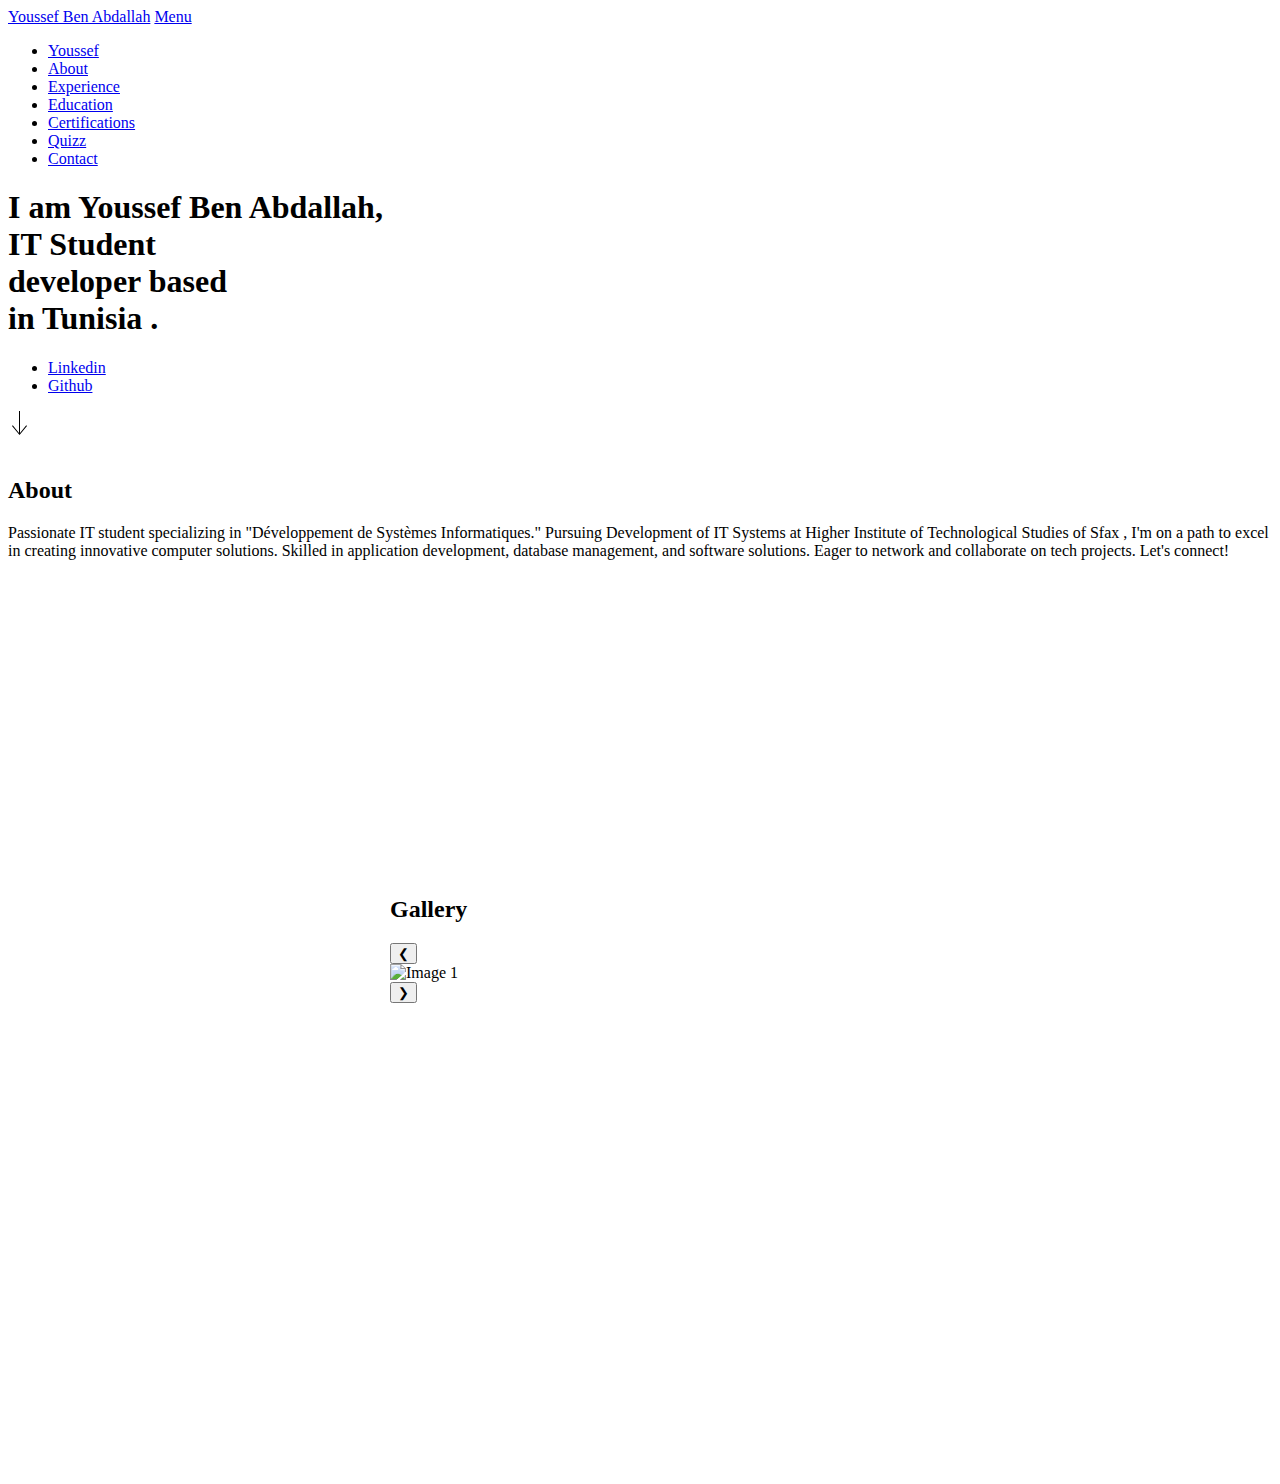
==== about.html @ a8a6d02a "First Comit" ====
<!DOCTYPE html>
<html class="no-js ss-preload" lang="en">
<head>

     <!--- basic page needs
    ================================================== -->
    <meta charset="utf-8">
    <title>Youssef</title>
    <meta name="description" content="Portfolio Website">
    <meta name="author" content="Youssef Ben Abdallah">

    <!-- mobile specific metas
    ================================================== -->
    <meta name="viewport" content="width=device-width, initial-scale=1">

    <!-- CSS
    ================================================== -->
    <link rel="stylesheet" href="css/vendor.css">
    <link rel="stylesheet" href="css/styles.css">
</head>

<body id="top">


    <!-- # preloader
    ================================================== -->
    <div id="preloader">
        <div id="loader">
        </div>
    </div>


    <!-- # page wrap
    ================================================== -->
    <div class="s-pagewrap">

        <div class="circles">
            <span></span>
            <span></span>
            <span></span>
            <span></span>
            <span></span>
        </div>


        <!-- ## site header 
        ================================================== -->
        <header class="s-header">

            <div class="header-mobile">
                <span class="mobile-home-link"><a href="index.html">Youssef Ben Abdallah</a></span>
                <a class="mobile-menu-toggle" href="#0"><span>Menu</span></a>
            </div>

            <div class="row wide main-nav-wrap">
                <nav class="column lg-12 main-nav">
                    <ul>
                        <li><a href="index.html" class="home-link">Youssef</a></li>
                        <li><a href="about.html" class="home-link" class="smoothscroll">About</a></li>
                        <li><a href="experience.html" class="home-link" class="smoothscroll">Experience</a></li>
                        <li><a href="education.html" class="home-link" class="smoothscroll">Education</a></li>
                        <li><a href="certifications.html" class="home-link" class="smoothscroll">Certifications</a></li>
                        <li><a href="quizz.html" class="home-link" class="smoothscroll">Quizz</a></li>
                        <li><a href="contact.html" class="home-link" class="smoothscroll">Contact</a></li>

                    </ul>
                </nav>
            </div>

        </header> <!-- end s-header -->


        <!-- ## main content
        ==================================================- -->
        <main class="s-content">


            <!-- ### intro
            ================================================== -->
            <section id="intro" class="s-intro target-section">

                <div class="row intro-content wide">

                    <div class="column">
                        

                        <h1 class="text-huge-title">
                            I am Youssef Ben Abdallah, <br>
                            IT Student  <br> 
                            developer based <br>
                            in Tunisia .
                        </h1>
                    </div>

                    <ul class="intro-social">
                        <li><a href="https://www.linkedin.com/in/youssef-ben-abdallah/">Linkedin</a></li>
                        <li><a href="https://github.com/Youssef-ben-Abdallah">Github</a></li>
                    </ul>

                </div> <!-- end intro content -->

                <a href="#about" class="intro-scrolldown smoothscroll">
                    <svg width="24" height="24" viewBox="0 0 24 24" xmlns="http://www.w3.org/2000/svg" fill-rule="evenodd" clip-rule="evenodd"><path d="M11 21.883l-6.235-7.527-.765.644 7.521 9 7.479-9-.764-.645-6.236 7.529v-21.884h-1v21.883z"/></svg>
                </a>

            </section> <!-- end s-intro -->


            <!-- ### about
            ================================================== -->
            <section id="about" class="s-about target-section">


                <div class="row about-info wide" data-animate-block>

                    <div class="column lg-6 md-12 about-info__pic-block">
                        <img src="./images/youssef.jpg" 
                              alt="" class="about-info__pic" data-animate-el>
                    </div>

                    <div class="column lg-6 md-12">
                        <div class="about-info__text" >

                            <h2 class="text-pretitle with-line" data-animate-el>
                                About
                            </h2>
                            <p class="attention-getter" data-animate-el>
                                Passionate IT student specializing in "Développement de Systèmes Informatiques."

                                Pursuing Development of IT Systems at Higher Institute of Technological Studies of Sfax , I'm on a path to excel in creating innovative computer solutions.
                                
                                Skilled in application development, database management, and software solutions.
                                
                                Eager to network and collaborate on tech projects. Let's connect!
                            </p>
                            

                        </div>
                    </div>
                </div> <!-- about-info -->
                    
                <section style="display: flex; justify-content: center; align-items: center; height: 100vh;">
                    <div style="width: 500px; height: 300px; ">
                        <h2 class="text-pretitle">
                            Gallery
                        </h2>
                        <div class="slider-container">
                            <button class="slide-button" class="prev" onclick="prevSlide()">&#10094;</button>
                
                            <div class="slide">
                                <img class="slide-image" src="./images/6.jpg" alt="Image 1">
                                <img class="slide-image" src="./images/7.jpg" alt="Image 2" style="display: none;">
                                <img class="slide-image" src="./images/8.jpg" alt="Image 3" style="display: none;">
                                <img class="slide-image" src="./images/9.jpg" alt="Image 4" style="display: none;">
                                <img class="slide-image" src="./images/10.jpg" alt="Image 5" style="display: none;">
                                <img class="slide-image" src="./images/11.jpg" alt="Image 5" style="display: none;">
                            </div>
                
                            <button  class="next" onclick="nextSlide()">&#10095;</button>
                        </div>
                    </div>
                </section>
                


                

            </section> <!-- end s-about -->

            

        </main> <!-- end s-content -->



    </div> <!-- end -s-pagewrap -->


    <!-- Java Script
    ================================================== -->
    <script src="js/plugins.js"></script>
    <script src="js/main.js"></script>

</body>
</html>
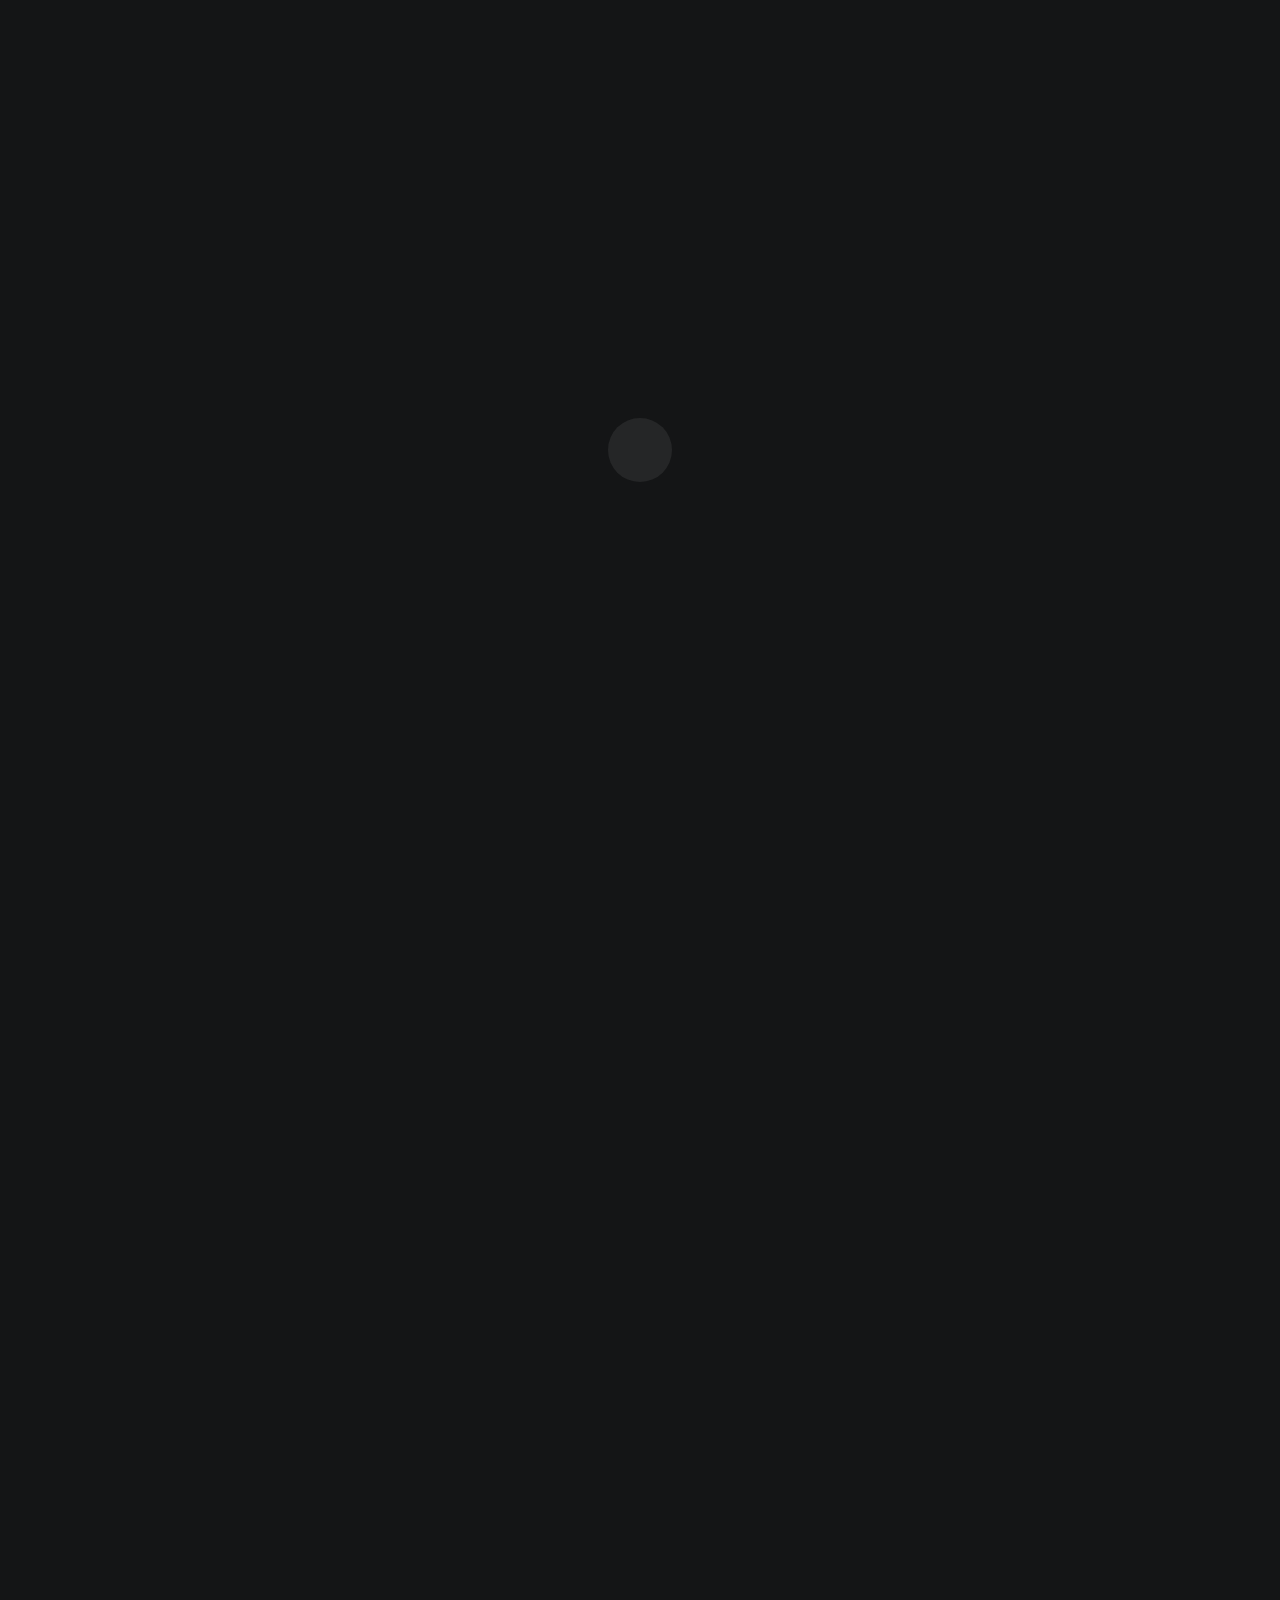
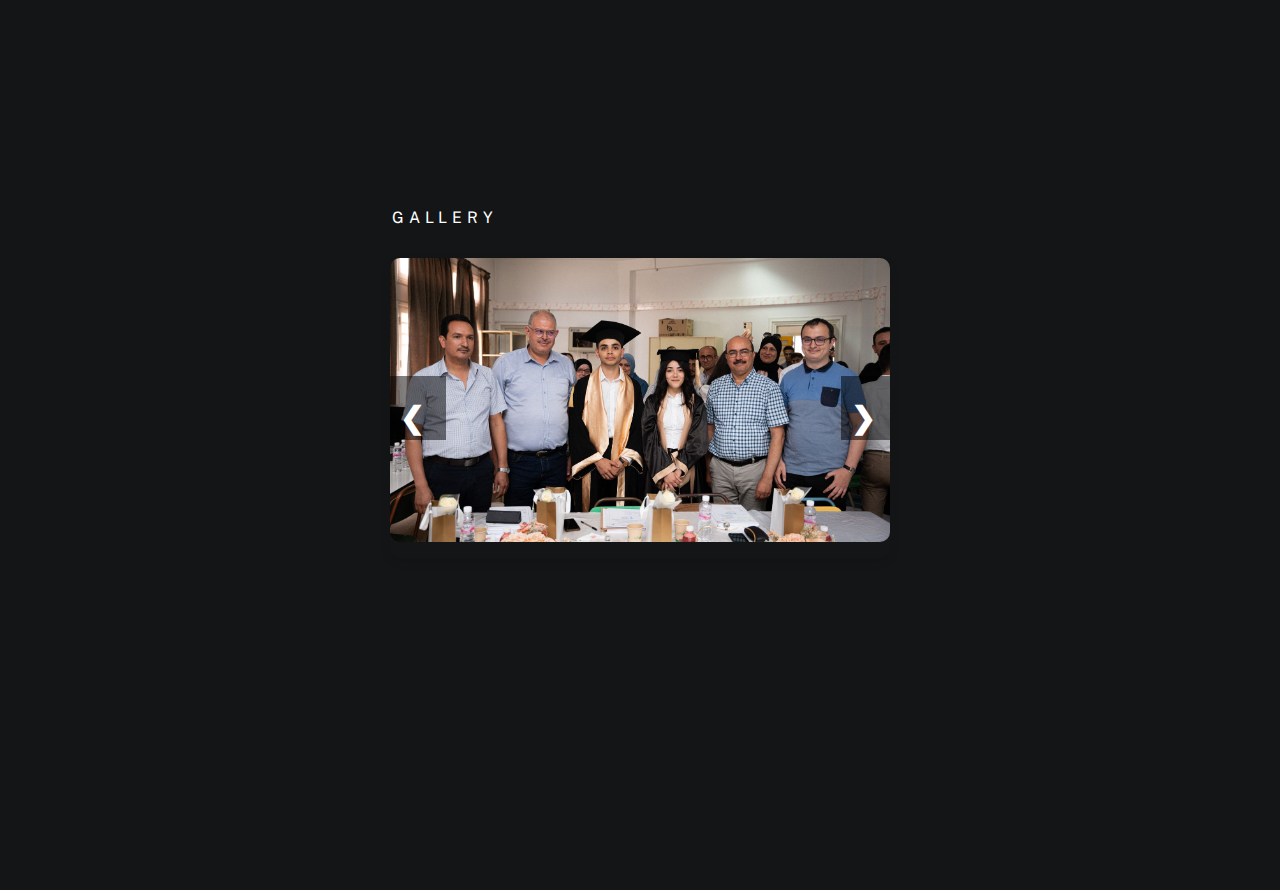
==== commit 726a3563: "Update Icon" ====
--- a/about.html
+++ b/about.html
@@ -17,6 +17,14 @@
     ================================================== -->
     <link rel="stylesheet" href="css/vendor.css">
     <link rel="stylesheet" href="css/styles.css">
+
+    <!-- Icon
+    ================================================== -->
+    <link rel="apple-touch-icon" sizes="180x180" href="images/icon/apple-touch-icon.png">
+    <link rel="icon" type="image/png" sizes="32x32" href="images/icon/favicon-32x32.png">
+    <link rel="icon" type="image/png" sizes="16x16" href="images/icon/favicon-16x16.png">
+    <link rel="manifest" href="images/icon/site.webmanifest">
+
 </head>
 
 <body id="top">
--- a/css/vendor.css
+++ b/css/vendor.css
@@ -0,0 +1,838 @@
+
+code[class*="language-"],
+pre[class*="language-"] {
+    color           : #ccc;
+    background      : none;
+    font-family     : var(--font-mono);
+    font-size       : calc(var(--text-size) * 0.9444);
+    text-align      : left;
+    white-space     : pre;
+    word-spacing    : normal;
+    word-break      : normal;
+    word-wrap       : normal;
+    line-height     : var(--vspace-1);
+    -moz-tab-size   : 4;
+    -o-tab-size     : 4;
+    tab-size        : 4;
+    -webkit-hyphens : none;
+    -moz-hyphens    : none;
+    -ms-hyphens     : none;
+    hyphens         : none;
+}
+
+/* Code blocks */
+
+pre[class*="language-"] {
+    padding  : var(--vspace-0_5) 0 var(--vspace-1);
+    margin   : 0;
+    overflow : auto;
+}
+
+:not(pre)>code[class*="language-"],
+pre[class*="language-"] {
+    background : #2d2d2d;
+}
+
+/* Inline code */
+
+:not(pre)>code[class*="language-"] {
+    padding     : .1em;
+    white-space : normal;
+}
+
+.token.comment,
+.token.block-comment,
+.token.prolog,
+.token.doctype,
+.token.cdata {
+    color : #999;
+}
+
+.token.punctuation {
+    color : #ccc;
+}
+
+.token.tag,
+.token.attr-name,
+.token.namespace,
+.token.deleted {
+    color : #e2777a;
+}
+
+.token.function-name {
+    color : #6196cc;
+}
+
+.token.boolean,
+.token.number,
+.token.function {
+    color : #f08d49;
+}
+
+.token.property,
+.token.class-name,
+.token.constant,
+.token.symbol {
+    color : #f8c555;
+}
+
+.token.selector,
+.token.important,
+.token.atrule,
+.token.keyword,
+.token.builtin {
+    color : #cc99cd;
+}
+
+.token.string,
+.token.char,
+.token.attr-value,
+.token.regex,
+.token.variable {
+    color : #7ec699;
+}
+
+.token.operator,
+.token.entity,
+.token.url {
+    color : #67cdcc;
+}
+
+.token.important,
+.token.bold {
+    font-weight : bold;
+}
+
+.token.italic {
+    font-style : italic;
+}
+
+.token.entity {
+    cursor : help;
+}
+
+.token.inserted {
+    color : green;
+}
+
+
+
+/* ===================================================================
+ * # Swiper 6.4.5
+ *   Most modern mobile touch slider and framework with hardware accelerated transitions
+ *   https://swiperjs.com
+ *
+ *   Copyright 2014-2020 Vladimir Kharlampidi
+ *
+ *   Released under the MIT License
+ *
+ *   Released on: December 18, 2020
+ * ------------------------------------------------------------------- */
+
+@font-face {
+    font-family : "swiper-icons";
+    src         : url("data:application/font-woff;charset=utf-8;base64, [base64]//wADZ2x5ZgAAAywAAADMAAAD2MHtryVoZWFkAAABbAAAADAAAAA2E2+eoWhoZWEAAAGcAAAAHwAAACQC9gDzaG10eAAAAigAAAAZAAAArgJkABFsb2NhAAAC0AAAAFoAAABaFQAUGG1heHAAAAG8AAAAHwAAACAAcABAbmFtZQAAA/gAAAE5AAACXvFdBwlwb3N0AAAFNAAAAGIAAACE5s74hXjaY2BkYGAAYpf5Hu/j+W2+MnAzMYDAzaX6QjD6/4//Bxj5GA8AuRwMYGkAPywL13jaY2BkYGA88P8Agx4j+/8fQDYfA1AEBWgDAIB2BOoAeNpjYGRgYNBh4GdgYgABEMnIABJzYNADCQAACWgAsQB42mNgYfzCOIGBlYGB0YcxjYGBwR1Kf2WQZGhhYGBiYGVmgAFGBiQQkOaawtDAoMBQxXjg/wEGPcYDDA4wNUA2CCgwsAAAO4EL6gAAeNpj2M0gyAACqxgGNWBkZ2D4/wMA+xkDdgAAAHjaY2BgYGaAYBkGRgYQiAHyGMF8FgYHIM3DwMHABGQrMOgyWDLEM1T9/w8UBfEMgLzE////P/5//f/V/xv+r4eaAAeMbAxwIUYmIMHEgKYAYjUcsDAwsLKxc3BycfPw8jEQA/[base64]/uznmfPFBNODM2K7MTQ45YEAZqGP81AmGGcF3iPqOop0r1SPTaTbVkfUe4HXj97wYE+yNwWYxwWu4v1ugWHgo3S1XdZEVqWM7ET0cfnLGxWfkgR42o2PvWrDMBSFj/IHLaF0zKjRgdiVMwScNRAoWUoH78Y2icB/yIY09An6AH2Bdu/UB+yxopYshQiEvnvu0dURgDt8QeC8PDw7Fpji3fEA4z/PEJ6YOB5hKh4dj3EvXhxPqH/SKUY3rJ7srZ4FZnh1PMAtPhwP6fl2PMJMPDgeQ4rY8YT6Gzao0eAEA409DuggmTnFnOcSCiEiLMgxCiTI6Cq5DZUd3Qmp10vO0LaLTd2cjN4fOumlc7lUYbSQcZFkutRG7g6JKZKy0RmdLY680CDnEJ+UMkpFFe1RN7nxdVpXrC4aTtnaurOnYercZg2YVmLN/d/gczfEimrE/fs/bOuq29Zmn8tloORaXgZgGa78yO9/cnXm2BpaGvq25Dv9S4E9+5SIc9PqupJKhYFSSl47+Qcr1mYNAAAAeNptw0cKwkAAAMDZJA8Q7OUJvkLsPfZ6zFVERPy8qHh2YER+3i/BP83vIBLLySsoKimrqKqpa2hp6+jq6RsYGhmbmJqZSy0sraxtbO3sHRydnEMU4uR6yx7JJXveP7WrDycAAAAAAAH//wACeNpjYGRgYOABYhkgZgJCZgZNBkYGLQZtIJsFLMYAAAw3ALgAeNolizEKgDAQBCchRbC2sFER0YD6qVQiBCv/H9ezGI6Z5XBAw8CBK/m5iQQVauVbXLnOrMZv2oLdKFa8Pjuru2hJzGabmOSLzNMzvutpB3N42mNgZGBg4GKQYzBhYMxJLMlj4GBgAYow/P/PAJJhLM6sSoWKfWCAAwDAjgbRAAB42mNgYGBkAIIbCZo5IPrmUn0hGA0AO8EFTQAA") format("woff");
+    font-weight : 400;
+    font-style  : normal;
+}
+
+:root {
+    --swiper-theme-color : #007aff;
+}
+
+.swiper-container {
+    margin-left  : auto;
+    margin-right : auto;
+    position     : relative;
+    overflow     : hidden;
+    list-style   : none;
+    padding      : 0;
+    /* Fix of Webkit flickering */
+    z-index      : 1;
+}
+
+.swiper-container-vertical>.swiper-wrapper {
+    flex-direction : column;
+}
+
+.swiper-wrapper {
+    position            : relative;
+    width               : 100%;
+    height              : 100%;
+    z-index             : 1;
+    display             : flex;
+    transition-property : transform;
+    box-sizing          : content-box;
+}
+
+.swiper-container-android .swiper-slide,
+.swiper-wrapper {
+    transform : translate3d(0px, 0, 0);
+}
+
+.swiper-container-multirow>.swiper-wrapper {
+    flex-wrap : wrap;
+}
+
+.swiper-container-multirow-column>.swiper-wrapper {
+    flex-wrap      : wrap;
+    flex-direction : column;
+}
+
+.swiper-container-free-mode>.swiper-wrapper {
+    transition-timing-function : ease-out;
+    margin                     : 0 auto;
+}
+
+.swiper-slide {
+    flex-shrink         : 0;
+    width               : 100%;
+    height              : 100%;
+    position            : relative;
+    transition-property : transform;
+}
+
+.swiper-slide-invisible-blank {
+    visibility : hidden;
+}
+
+/* Auto Height */
+
+.swiper-container-autoheight,
+.swiper-container-autoheight .swiper-slide {
+    height : auto;
+}
+
+.swiper-container-autoheight .swiper-wrapper {
+    align-items         : flex-start;
+    transition-property : transform, height;
+}
+
+/* 3D Effects */
+
+.swiper-container-3d {
+    perspective : 1200px;
+}
+
+.swiper-container-3d .swiper-wrapper,
+.swiper-container-3d .swiper-slide,
+.swiper-container-3d .swiper-slide-shadow-left,
+.swiper-container-3d .swiper-slide-shadow-right,
+.swiper-container-3d .swiper-slide-shadow-top,
+.swiper-container-3d .swiper-slide-shadow-bottom,
+.swiper-container-3d .swiper-cube-shadow {
+    transform-style : preserve-3d;
+}
+
+.swiper-container-3d .swiper-slide-shadow-left,
+.swiper-container-3d .swiper-slide-shadow-right,
+.swiper-container-3d .swiper-slide-shadow-top,
+.swiper-container-3d .swiper-slide-shadow-bottom {
+    position       : absolute;
+    left           : 0;
+    top            : 0;
+    width          : 100%;
+    height         : 100%;
+    pointer-events : none;
+    z-index        : 10;
+}
+
+.swiper-container-3d .swiper-slide-shadow-left {
+    background-image : linear-gradient(to left, rgba(0, 0, 0, 0.5), rgba(0, 0, 0, 0));
+}
+
+.swiper-container-3d .swiper-slide-shadow-right {
+    background-image : linear-gradient(to right, rgba(0, 0, 0, 0.5), rgba(0, 0, 0, 0));
+}
+
+.swiper-container-3d .swiper-slide-shadow-top {
+    background-image : linear-gradient(to top, rgba(0, 0, 0, 0.5), rgba(0, 0, 0, 0));
+}
+
+.swiper-container-3d .swiper-slide-shadow-bottom {
+    background-image : linear-gradient(to bottom, rgba(0, 0, 0, 0.5), rgba(0, 0, 0, 0));
+}
+
+/* CSS Mode */
+
+.swiper-container-css-mode>.swiper-wrapper {
+    overflow           : auto;
+    scrollbar-width    : none;
+    /* For Firefox */
+    -ms-overflow-style : none;
+    /* For Internet Explorer and Edge */
+}
+
+.swiper-container-css-mode>.swiper-wrapper::-webkit-scrollbar {
+    display : none;
+}
+
+.swiper-container-css-mode>.swiper-wrapper>.swiper-slide {
+    scroll-snap-align : start start;
+}
+
+.swiper-container-horizontal.swiper-container-css-mode>.swiper-wrapper {
+    scroll-snap-type : x mandatory;
+}
+
+.swiper-container-vertical.swiper-container-css-mode>.swiper-wrapper {
+    scroll-snap-type : y mandatory;
+}
+
+:root {
+    --swiper-navigation-size   : 44px;
+    /*
+    --swiper-navigation-color  : var(--swiper-theme-color);
+    */
+}
+
+.swiper-button-prev,
+.swiper-button-next {
+    position        : absolute;
+    top             : 50%;
+    width           : calc(var(--swiper-navigation-size) / 44 * 27);
+    height          : var(--swiper-navigation-size);
+    margin-top      : calc(-1 * var(--swiper-navigation-size) / 2);
+    z-index         : 10;
+    cursor          : pointer;
+    display         : flex;
+    align-items     : center;
+    justify-content : center;
+    color           : var(--swiper-navigation-color, var(--swiper-theme-color));
+}
+
+.swiper-button-prev.swiper-button-disabled,
+.swiper-button-next.swiper-button-disabled {
+    opacity        : 0.35;
+    cursor         : auto;
+    pointer-events : none;
+}
+
+.swiper-button-prev:after,
+.swiper-button-next:after {
+    font-family    : swiper-icons;
+    font-size      : var(--swiper-navigation-size);
+    text-transform : none !important;
+    letter-spacing : 0;
+    text-transform : none;
+    font-variant   : initial;
+    line-height    : 1;
+}
+
+.swiper-button-prev,
+.swiper-container-rtl .swiper-button-next {
+    left  : 10px;
+    right : auto;
+}
+
+.swiper-button-prev:after,
+.swiper-container-rtl .swiper-button-next:after {
+    content : "prev";
+}
+
+.swiper-button-next,
+.swiper-container-rtl .swiper-button-prev {
+    right : 10px;
+    left  : auto;
+}
+
+.swiper-button-next:after,
+.swiper-container-rtl .swiper-button-prev:after {
+    content : "next";
+}
+
+.swiper-button-prev.swiper-button-white,
+.swiper-button-next.swiper-button-white {
+    --swiper-navigation-color : #ffffff;
+}
+
+.swiper-button-prev.swiper-button-black,
+.swiper-button-next.swiper-button-black {
+    --swiper-navigation-color : #000000;
+}
+
+.swiper-button-lock {
+    display : none;
+}
+
+
+
+.swiper-pagination {
+    position   : absolute;
+    text-align : center;
+    transition : 300ms opacity;
+    transform  : translate3d(0, 0, 0);
+    z-index    : 10;
+}
+
+.swiper-pagination.swiper-pagination-hidden {
+    opacity : 0;
+}
+
+/* Common Styles */
+
+.swiper-pagination-fraction,
+.swiper-pagination-custom,
+.swiper-container-horizontal>.swiper-pagination-bullets {
+    bottom : 10px;
+    left   : 0;
+    width  : 100%;
+}
+
+/* Bullets */
+
+.swiper-pagination-bullets-dynamic {
+    overflow  : hidden;
+    font-size : 0;
+}
+
+.swiper-pagination-bullets-dynamic .swiper-pagination-bullet {
+    transform : scale(0.33);
+    position  : relative;
+}
+
+.swiper-pagination-bullets-dynamic .swiper-pagination-bullet-active {
+    transform : scale(1);
+}
+
+.swiper-pagination-bullets-dynamic .swiper-pagination-bullet-active-main {
+    transform : scale(1);
+}
+
+.swiper-pagination-bullets-dynamic .swiper-pagination-bullet-active-prev {
+    transform : scale(0.66);
+}
+
+.swiper-pagination-bullets-dynamic .swiper-pagination-bullet-active-prev-prev {
+    transform : scale(0.33);
+}
+
+.swiper-pagination-bullets-dynamic .swiper-pagination-bullet-active-next {
+    transform : scale(0.66);
+}
+
+.swiper-pagination-bullets-dynamic .swiper-pagination-bullet-active-next-next {
+    transform : scale(0.33);
+}
+
+.swiper-pagination-bullet {
+    width         : 8px;
+    height        : 8px;
+    display       : inline-block;
+    border-radius : 100%;
+    background    : #000;
+    opacity       : 0.2;
+}
+
+button.swiper-pagination-bullet {
+    border             : none;
+    margin             : 0;
+    padding            : 0;
+    box-shadow         : none;
+    -webkit-appearance : none;
+    -moz-appearance    : none;
+    appearance         : none;
+}
+
+.swiper-pagination-clickable .swiper-pagination-bullet {
+    cursor : pointer;
+}
+
+.swiper-pagination-bullet-active {
+    opacity    : 1;
+    background : var(--swiper-pagination-color, var(--swiper-theme-color));
+}
+
+.swiper-container-vertical>.swiper-pagination-bullets {
+    right     : 10px;
+    top       : 50%;
+    transform : translate3d(0px, -50%, 0);
+}
+
+.swiper-container-vertical>.swiper-pagination-bullets .swiper-pagination-bullet {
+    margin  : 6px 0;
+    display : block;
+}
+
+.swiper-container-vertical>.swiper-pagination-bullets.swiper-pagination-bullets-dynamic {
+    top       : 50%;
+    transform : translateY(-50%);
+    width     : 8px;
+}
+
+.swiper-container-vertical>.swiper-pagination-bullets.swiper-pagination-bullets-dynamic .swiper-pagination-bullet {
+    display    : inline-block;
+    transition : 200ms transform, 200ms top;
+}
+
+.swiper-container-horizontal>.swiper-pagination-bullets .swiper-pagination-bullet {
+    margin : 0 4px;
+}
+
+.swiper-container-horizontal>.swiper-pagination-bullets.swiper-pagination-bullets-dynamic {
+    left        : 50%;
+    transform   : translateX(-50%);
+    white-space : nowrap;
+}
+
+.swiper-container-horizontal>.swiper-pagination-bullets.swiper-pagination-bullets-dynamic .swiper-pagination-bullet {
+    transition : 200ms transform, 200ms left;
+}
+
+.swiper-container-horizontal.swiper-container-rtl>.swiper-pagination-bullets-dynamic .swiper-pagination-bullet {
+    transition : 200ms transform, 200ms right;
+}
+
+/* Progress */
+
+.swiper-pagination-progressbar {
+    background : rgba(0, 0, 0, 0.25);
+    position   : absolute;
+}
+
+.swiper-pagination-progressbar .swiper-pagination-progressbar-fill {
+    background       : var(--swiper-pagination-color, var(--swiper-theme-color));
+    position         : absolute;
+    left             : 0;
+    top              : 0;
+    width            : 100%;
+    height           : 100%;
+    transform        : scale(0);
+    transform-origin : left top;
+}
+
+.swiper-container-rtl .swiper-pagination-progressbar .swiper-pagination-progressbar-fill {
+    transform-origin : right top;
+}
+
+.swiper-container-horizontal>.swiper-pagination-progressbar,
+.swiper-container-vertical>.swiper-pagination-progressbar.swiper-pagination-progressbar-opposite {
+    width  : 100%;
+    height : 4px;
+    left   : 0;
+    top    : 0;
+}
+
+.swiper-container-vertical>.swiper-pagination-progressbar,
+.swiper-container-horizontal>.swiper-pagination-progressbar.swiper-pagination-progressbar-opposite {
+    width  : 4px;
+    height : 100%;
+    left   : 0;
+    top    : 0;
+}
+
+.swiper-pagination-white {
+    --swiper-pagination-color : #ffffff;
+}
+
+.swiper-pagination-black {
+    --swiper-pagination-color : #000000;
+}
+
+.swiper-pagination-lock {
+    display : none;
+}
+
+/* Scrollbar */
+
+.swiper-scrollbar {
+    border-radius    : 10px;
+    position         : relative;
+    touch-action : none;
+    background       : rgba(0, 0, 0, 0.1);
+}
+
+.swiper-container-horizontal>.swiper-scrollbar {
+    position : absolute;
+    left     : 1%;
+    bottom   : 3px;
+    z-index  : 50;
+    height   : 5px;
+    width    : 98%;
+}
+
+.swiper-container-vertical>.swiper-scrollbar {
+    position : absolute;
+    right    : 3px;
+    top      : 1%;
+    z-index  : 50;
+    width    : 5px;
+    height   : 98%;
+}
+
+.swiper-scrollbar-drag {
+    height        : 100%;
+    width         : 100%;
+    position      : relative;
+    background    : rgba(0, 0, 0, 0.5);
+    border-radius : 10px;
+    left          : 0;
+    top           : 0;
+}
+
+.swiper-scrollbar-cursor-drag {
+    cursor : move;
+}
+
+.swiper-scrollbar-lock {
+    display : none;
+}
+
+.swiper-zoom-container {
+    width           : 100%;
+    height          : 100%;
+    display         : flex;
+    justify-content : center;
+    align-items     : center;
+    text-align      : center;
+}
+
+.swiper-zoom-container>img,
+.swiper-zoom-container>svg,
+.swiper-zoom-container>canvas {
+    max-width  : 100%;
+    max-height : 100%;
+    object-fit : contain;
+}
+
+.swiper-slide-zoomed {
+    cursor : move;
+}
+
+/* Preloader */
+
+.swiper-lazy-preloader {
+    width            : 42px;
+    height           : 42px;
+    position         : absolute;
+    left             : 50%;
+    top              : 50%;
+    margin-left      : -21px;
+    margin-top       : -21px;
+    z-index          : 10;
+    transform-origin : 50%;
+    animation        : swiper-preloader-spin 1s infinite linear;
+    box-sizing       : border-box;
+    border           : 4px solid var(--swiper-preloader-color, var(--swiper-theme-color));
+    border-radius    : 50%;
+    border-top-color : transparent;
+}
+
+.swiper-lazy-preloader-white {
+    --swiper-preloader-color : #fff;
+}
+
+.swiper-lazy-preloader-black {
+    --swiper-preloader-color : #000;
+}
+
+@keyframes swiper-preloader-spin {
+    100% {
+        transform : rotate(360deg);
+    }
+}
+
+/* a11y */
+
+.swiper-container .swiper-notification {
+    position       : absolute;
+    left           : 0;
+    top            : 0;
+    pointer-events : none;
+    opacity        : 0;
+    z-index        : -1000;
+}
+
+.swiper-container-fade.swiper-container-free-mode .swiper-slide {
+    transition-timing-function : ease-out;
+}
+
+.swiper-container-fade .swiper-slide {
+    pointer-events      : none;
+    transition-property : opacity;
+}
+
+.swiper-container-fade .swiper-slide .swiper-slide {
+    pointer-events : none;
+}
+
+.swiper-container-fade .swiper-slide-active,
+.swiper-container-fade .swiper-slide-active .swiper-slide-active {
+    pointer-events : auto;
+}
+
+.swiper-container-cube {
+    overflow : visible;
+}
+
+.swiper-container-cube .swiper-slide {
+    pointer-events              : none;
+    -webkit-backface-visibility : hidden;
+    backface-visibility         : hidden;
+    z-index                     : 1;
+    visibility                  : hidden;
+    transform-origin            : 0 0;
+    width                       : 100%;
+    height                      : 100%;
+}
+
+.swiper-container-cube .swiper-slide .swiper-slide {
+    pointer-events : none;
+}
+
+.swiper-container-cube.swiper-container-rtl .swiper-slide {
+    transform-origin : 100% 0;
+}
+
+.swiper-container-cube .swiper-slide-active,
+.swiper-container-cube .swiper-slide-active .swiper-slide-active {
+    pointer-events : auto;
+}
+
+.swiper-container-cube .swiper-slide-active,
+.swiper-container-cube .swiper-slide-next,
+.swiper-container-cube .swiper-slide-prev,
+.swiper-container-cube .swiper-slide-next+.swiper-slide {
+    pointer-events : auto;
+    visibility     : visible;
+}
+
+.swiper-container-cube .swiper-slide-shadow-top,
+.swiper-container-cube .swiper-slide-shadow-bottom,
+.swiper-container-cube .swiper-slide-shadow-left,
+.swiper-container-cube .swiper-slide-shadow-right {
+    z-index                     : 0;
+    -webkit-backface-visibility : hidden;
+    backface-visibility         : hidden;
+}
+
+.swiper-container-cube .swiper-cube-shadow {
+    position       : absolute;
+    left           : 0;
+    bottom         : 0px;
+    width          : 100%;
+    height         : 100%;
+    background     : #000;
+    opacity        : 0.6;
+    -webkit-filter : blur(50px);
+    filter         : blur(50px);
+    z-index        : 0;
+}
+
+.swiper-container-flip {
+    overflow : visible;
+}
+
+.swiper-container-flip .swiper-slide {
+    pointer-events              : none;
+    -webkit-backface-visibility : hidden;
+    backface-visibility         : hidden;
+    z-index                     : 1;
+}
+
+.swiper-container-flip .swiper-slide .swiper-slide {
+    pointer-events : none;
+}
+
+.swiper-container-flip .swiper-slide-active,
+.swiper-container-flip .swiper-slide-active .swiper-slide-active {
+    pointer-events : auto;
+}
+
+.swiper-container-flip .swiper-slide-shadow-top,
+.swiper-container-flip .swiper-slide-shadow-bottom,
+.swiper-container-flip .swiper-slide-shadow-left,
+.swiper-container-flip .swiper-slide-shadow-right {
+    z-index                     : 0;
+    -webkit-backface-visibility : hidden;
+    backface-visibility         : hidden;
+}
+
+
+
+/* ===================================================================
+ * # Basiclightbox
+ *
+ *
+ * ------------------------------------------------------------------- */
+
+.basicLightbox {
+    position        : fixed;
+    display         : flex;
+    justify-content : center;
+    align-items     : center;
+    top             : 0;
+    left            : 0;
+    width           : 100%;
+    height          : 100vh;
+    background      : var(--color-body);
+    opacity         : 0.01;
+    transition      : opacity 0.4s ease;
+    z-index         : 1000;
+    will-change     : opacity;
+}
+
+.basicLightbox::after {
+    content             : "";
+    position            : absolute;
+    top                 : 1.8rem;
+    right               : 1.8rem;
+    width               : 2em;
+    height              : 2em;
+    background          : url(../images/icons/icon-close.svg);
+    background-position : center;
+    background-size     : 1.8rem 1.8rem;
+    background-repeat   : no-repeat;
+    cursor              : pointer;
+}
+
+.basicLightbox--visible {
+    opacity : 1;
+}
+
+.basicLightbox__placeholder {
+    max-width   : 100%;
+    transform   : scale(0.9);
+    transition  : all 0.4s ease;
+    z-index     : 1;
+    will-change : transform;
+    opacity     : 0;
+}
+
+.basicLightbox__placeholder>iframe:first-child:last-child,
+.basicLightbox__placeholder>img:first-child:last-child,
+.basicLightbox__placeholder>video:first-child:last-child {
+    display    : block;
+    position   : absolute;
+    top        : 0;
+    right      : 0;
+    bottom     : 0;
+    left       : 0;
+    margin     : auto;
+    max-width  : 95%;
+    max-height : 95%;
+}
+
+.basicLightbox__placeholder>iframe:first-child:last-child,
+.basicLightbox__placeholder>video:first-child:last-child {
+    pointer-events : auto;
+}
+
+.basicLightbox__placeholder>img:first-child:last-child,
+.basicLightbox__placeholder>video:first-child:last-child {
+    width  : auto;
+    height : auto;
+}
+
+.basicLightbox--iframe .basicLightbox__placeholder,
+.basicLightbox--img .basicLightbox__placeholder,
+.basicLightbox--video .basicLightbox__placeholder {
+    width          : 100%;
+    height         : 100%;
+    pointer-events : none;
+}
+
+.basicLightbox--visible .basicLightbox__placeholder {
+    transform : scale(1);
+    opacity   : 1;
+}--- a/css/styles.css
+++ b/css/styles.css
@@ -0,0 +1,3978 @@
+
+@import url("https://fonts.googleapis.com/css2?family=DM+Serif+Display&family=DM+Serif+Text:ital@0;1&family=Public+Sans:ital,wght@0,300;0,400;0,500;0,600;0,700;1,300;1,400;1,500;1,600;1,700&display=swap");
+
+:root {
+
+    --font-1 : "Public Sans", sans-serif;
+    --font-2 : "DM Serif Display", serif;
+    --font-mono : Consolas, "Andale Mono", Courier, "Courier New", monospace;
+}
+:root {
+    --color-1 : hsla(36, 72%, 70%, 1);
+    --color-2 : hsla(168, 62%, 36%, 1);
+    --color-1-lighter : hsla(36, 72%, 90%, 1);
+    --color-1-light   : hsla(36, 72%, 80%, 1);
+    --color-1-dark    : hsla(36, 72%, 60%, 1);
+    --color-1-darker  : hsla(36, 72%, 50%, 1);
+    --color-2-lighter : hsla(168, 62%, 56%, 1);
+    --color-2-light   : hsla(168, 62%, 46%, 1);
+    --color-2-dark    : hsla(168, 62%, 26%, 1);
+    --color-2-darker  : hsla(168, 62%, 16%, 1);
+    --color-error           : hsla(359, 100%, 91%, 1);
+    --color-success         : hsla(76, 69%, 68%, 1);
+    --color-info            : hsla(205, 82%, 91%, 1);
+    --color-notice          : hsla(51, 100%, 80%, 1);
+    --color-error-content   : hsla(359, 50%, 50%, 1);
+    --color-success-content : hsla(76, 29%, 28%, 1);
+    --color-info-content    : hsla(205, 32%, 31%, 1);
+    --color-notice-content  : hsla(51, 30%, 30%, 1);
+    --color-black   : #000000;
+    --color-gray-19 : #020202;
+    --color-gray-18 : #040404;
+    --color-gray-17 : #060607;
+    --color-gray-16 : #080809;
+    --color-gray-15 : #0a0b0b;
+    --color-gray-14 : #0c0d0d;
+    --color-gray-13 : #0e0f0f;
+    --color-gray-12 : #101112;
+    --color-gray-11 : #121314;
+    --color-gray-10 : #141516;
+    --color-gray-9  : #2c2c2d;
+    --color-gray-8  : #434445;
+    --color-gray-7  : #5b5b5c;
+    --color-gray-6  : #727373;
+    --color-gray-5  : #8a8a8b;
+    --color-gray-4  : #a1a1a2;
+    --color-gray-3  : #b9b9b9;
+    --color-gray-2  : #d0d0d0;
+    --color-gray-1  : #e8e8e8;
+    --color-white   : #ffffff;
+    --color-text        : var(--color-gray-4);
+    --color-text-dark   : var(--color-white);
+    --color-text-light  : var(--color-gray-7);
+    --color-placeholder : var(--color-gray-7);
+    --color-btn                    : var(--color-gray-9);
+    --color-btn-text               : var(--color-1);
+    --color-btn-hover              : var(--color-white);
+    --color-btn-hover-text         : var(--color-black);
+    --color-btn-primary            : var(--color-1-dark);
+    --color-btn-primary-text       : var(--color-black);
+    --color-btn-primary-hover      : var(--color-1-darker);
+    --color-btn-primary-hover-text : var(--color-black);
+    --color-btn-stroke             : var(--color-white);
+    --color-btn-stroke-text        : var(--color-white);
+    --color-btn-stroke-hover       : var(--color-white);
+    --color-btn-stroke-hover-text  : var(--color-black);
+    --color-preloader-bg : var(--color-gray-10);
+    --color-loader       : white;
+    --color-loader-light : rgba(255, 255, 255, 0.1);
+    --color-body    : var(--color-gray-10);
+    --color-border  : rgba(255, 255, 255, .05);
+    --border-radius : 3px;
+}
+:root {
+    --base-size      : 62.5%;
+    --multiplier     : 1;
+    --base-font-size : calc(1.9rem * var(--multiplier));
+    --space          : calc(3.2rem * var(--multiplier));
+    --vspace-0_125 : calc(0.125 * var(--space));
+    --vspace-0_25  : calc(0.25 * var(--space));
+    --vspace-0_375 : calc(0.375 * var(--space));
+    --vspace-0_5   : calc(0.5 * var(--space));
+    --vspace-0_625 : calc(0.625 * var(--space));
+    --vspace-0_75  : calc(0.75 * var(--space));
+    --vspace-0_875 : calc(0.875 * var(--space));
+    --vspace-1     : calc(var(--space));
+    --vspace-1_25  : calc(1.25 * var(--space));
+    --vspace-1_5   : calc(1.5 * var(--space));
+    --vspace-1_75  : calc(1.75 * var(--space));
+    --vspace-2     : calc(2 * var(--space));
+    --vspace-2_5   : calc(2.5 * var(--space));
+    --vspace-3     : calc(3 * var(--space));
+    --vspace-3_5   : calc(3.5 * var(--space));
+    --vspace-4     : calc(4 * var(--space));
+    --vspace-4_5   : calc(4.5 * var(--space));
+    --vspace-5     : calc(5 * var(--space));
+    --text-scale-ratio : 1.2;
+    --text-size        : var(--base-font-size);
+    --text-xs          : calc((var(--text-size) / var(--text-scale-ratio)) / var(--text-scale-ratio));
+    --text-sm          : calc(var(--text-xs) * var(--text-scale-ratio));
+    --text-md          : calc(var(--text-sm) * var(--text-scale-ratio) * var(--text-scale-ratio));
+    --text-lg          : calc(var(--text-md) * var(--text-scale-ratio));
+    --text-xl          : calc(var(--text-lg) * var(--text-scale-ratio));
+    --text-xxl         : calc(var(--text-xl) * var(--text-scale-ratio));
+    --text-xxxl        : calc(var(--text-xxl) * var(--text-scale-ratio));
+    --text-display-1   : calc(var(--text-xxxl) * var(--text-scale-ratio));
+    --text-display-2   : calc(var(--text-display-1) * var(--text-scale-ratio));
+    --text-display-3   : calc(var(--text-display-2) * var(--text-scale-ratio));
+    --vspace-btn : var(--vspace-2);
+}
+@media screen and (max-width: 600px) {
+    :root {
+        --multiplier : .875;
+    }
+}
+:root {
+    --width-full     : 100%;
+    --width-max      : 1200px;
+    --width-wide     : 1400px;
+    --width-wider    : 1600px;
+    --width-widest   : 1800px;
+    --width-narrow   : 1000px;
+    --width-narrower : 800px;
+    --width-grid-max : var(--width-max);
+    --gutter : 2rem;
+}
+
+@media screen and (max-width: 1200px) {
+    :root {
+        --gutter : 1.6rem;
+    }
+}
+
+@media screen and (max-width: 600px) {
+    :root {
+        --gutter : 1rem;
+    }
+}
+
+html {
+    line-height              : 1.15;
+    -webkit-text-size-adjust : 100%;
+}
+
+body {
+    margin : 0;
+}
+
+main {
+    display : block;
+}
+
+h1 {
+    font-size : 2em;
+    margin    : 0.67em 0;
+}
+
+hr {
+    box-sizing : content-box;
+    height     : 0;
+    overflow   : visible;
+}
+
+pre {
+    font-family : monospace, monospace;
+    font-size   : 1em;
+}
+
+a {
+    background-color : transparent;
+}
+
+abbr[title] {
+    border-bottom   : none;
+    text-decoration : underline;
+    text-decoration : underline dotted;
+}
+
+b,
+strong {
+    font-weight : bolder;
+}
+
+code,
+kbd,
+samp {
+    font-family : monospace, monospace;
+    font-size   : 1em;
+}
+
+small {
+    font-size : 80%;
+}
+
+sub,
+sup {
+    font-size      : 75%;
+    line-height    : 0;
+    position       : relative;
+    vertical-align : baseline;
+}
+
+sub {
+    bottom : -0.25em;
+}
+
+sup {
+    top : -0.5em;
+}
+
+img {
+    border-style : none;
+}
+
+button,
+input,
+optgroup,
+select,
+textarea {
+    font-family : inherit;
+    font-size   : 100%;
+    line-height : 1.15;
+    margin      : 0;
+}
+
+button,
+input {
+    overflow : visible;
+}
+
+button,
+select {
+    text-transform : none;
+}
+
+button,
+[type="button"],
+[type="reset"],
+[type="submit"] {
+    -webkit-appearance : button;
+}
+
+button::-moz-focus-inner,
+[type="button"]::-moz-focus-inner,
+[type="reset"]::-moz-focus-inner,
+[type="submit"]::-moz-focus-inner {
+    border-style : none;
+    padding      : 0;
+}
+
+button:-moz-focusring,
+[type="button"]:-moz-focusring,
+[type="reset"]:-moz-focusring,
+[type="submit"]:-moz-focusring {
+    outline : 1px dotted ButtonText;
+}
+
+fieldset {
+    padding : 0.35em 0.75em 0.625em;
+}
+
+legend {
+    box-sizing  : border-box;
+    color       : inherit;
+    display     : table;
+    max-width   : 100%;
+    padding     : 0;
+    white-space : normal;
+}
+
+progress {
+    vertical-align : baseline;
+}
+
+textarea {
+    overflow : auto;
+}
+
+[type="checkbox"],
+[type="radio"] {
+    box-sizing : border-box;
+    padding    : 0;
+}
+
+[type="number"]::-webkit-inner-spin-button,
+[type="number"]::-webkit-outer-spin-button {
+    height : auto;
+}
+
+[type="search"] {
+    -webkit-appearance : textfield;
+    outline-offset     : -2px;
+}
+
+[type="search"]::-webkit-search-decoration {
+    -webkit-appearance : none;
+}
+
+::-webkit-file-upload-button {
+    -webkit-appearance : button;
+    font               : inherit;
+}
+
+details {
+    display : block;
+}
+
+summary {
+    display : list-item;
+}
+
+template {
+    display : none;
+}
+
+[hidden] {
+    display : none;
+}
+html {
+    font-size  : var(--base-size);
+    box-sizing : border-box;
+}
+
+*,
+*::before,
+*::after {
+    box-sizing : inherit;
+}
+
+html,
+body {
+    height : 100%;
+}
+
+body {
+    background-color            : var(--color-body);
+    -webkit-overflow-scrolling  : touch;
+    -webkit-text-size-adjust    : 100%;
+    -webkit-tap-highlight-color : rgba(0, 0, 0, 0);
+    -webkit-font-smoothing      : antialiased;
+    -moz-osx-font-smoothing     : grayscale;
+}
+
+p {
+    font-size      : inherit;
+    text-rendering : optimizeLegibility;
+}
+
+a {
+    text-decoration : none;
+}
+
+svg,
+img,
+video {
+    max-width : 100%;
+    height    : auto;
+}
+
+pre {
+    overflow : auto;
+}
+
+div, dl, dt, dd, ul, ol, li, h1, h2, h3, h4, h5, h6, pre, form, p, blockquote, th, td {
+    margin  : 0;
+    padding : 0;
+}
+
+input[type="email"],
+input[type="number"],
+input[type="search"],
+input[type="text"],
+input[type="tel"],
+input[type="url"],
+input[type="password"],
+textarea {
+    -webkit-appearance : none;
+    -moz-appearance    : none;
+    appearance         : none;
+}
+.row {
+    width     : 92%;
+    max-width : var(--width-grid-max);
+    margin    : 0 auto;
+    display   : flex;
+    flex-flow : row wrap;
+}
+
+.row .row {
+    width        : auto;
+    max-width    : none;
+    margin-left  : calc(var(--gutter) * -1);
+    margin-right : calc(var(--gutter) * -1);
+}
+.column {
+    display : block;
+    flex    : 1 1 0%;
+    padding : 0 var(--gutter);
+}
+
+.collapse>.column,
+.column.collapse {
+    padding : 0;
+}
+.row.row-wrap {
+    flex-wrap : wrap;
+}
+
+.row.row-nowrap {
+    flex-wrap : nowrap;
+}
+
+.row.row-y-top {
+    align-items : flex-start;
+}
+
+.row.row-y-bottom {
+    align-items : flex-end;
+}
+
+.row.row-y-center {
+    align-items : center;
+}
+
+.row.row-stretch {
+    align-items : stretch;
+}
+
+.row.row-baseline {
+    align-items : baseline;
+}
+
+.row.row-x-left {
+    justify-content : flex-start;
+}
+
+.row.row-x-right {
+    justify-content : flex-end;
+}
+
+.row.row-x-center {
+    justify-content : center;
+}
+
+.lg-1 {
+    flex  : none;
+    width : 8.33333%;
+}
+
+.lg-2 {
+    flex  : none;
+    width : 16.66667%;
+}
+
+.lg-3 {
+    flex  : none;
+    width : 25%;
+}
+
+.lg-4 {
+    flex  : none;
+    width : 33.33333%;
+}
+
+.lg-5 {
+    flex  : none;
+    width : 41.66667%;
+}
+
+.lg-6 {
+    flex  : none;
+    width : 50%;
+}
+
+.lg-7 {
+    flex  : none;
+    width : 58.33333%;
+}
+
+.lg-8 {
+    flex  : none;
+    width : 66.66667%;
+}
+
+.lg-9 {
+    flex  : none;
+    width : 75%;
+}
+
+.lg-10 {
+    flex  : none;
+    width : 83.33333%;
+}
+
+.lg-11 {
+    flex  : none;
+    width : 91.66667%;
+}
+
+.lg-12 {
+    flex  : none;
+    width : 100%;
+}
+
+.block-lg-one-eight>.column {
+    flex  : none;
+    width : 12.5%;
+}
+
+.block-lg-one-sixth>.column {
+    flex  : none;
+    width : 16.66667%;
+}
+
+.block-lg-one-fifth>.column {
+    flex  : none;
+    width : 20%;
+}
+
+.block-lg-one-fourth>.column {
+    flex  : none;
+    width : 25%;
+}
+
+.block-lg-one-third>.column {
+    flex  : none;
+    width : 33.33333%;
+}
+
+.block-lg-one-half>.column {
+    flex  : none;
+    width : 50%;
+}
+
+.block-lg-whole>.column {
+    flex  : none;
+    width : 100%;
+}
+@media screen and (max-width: 1200px) {
+    .md-1 {
+        flex  : none;
+        width : 8.33333%;
+    }
+
+    .md-2 {
+        flex  : none;
+        width : 16.66667%;
+    }
+
+    .md-3 {
+        flex  : none;
+        width : 25%;
+    }
+
+    .md-4 {
+        flex  : none;
+        width : 33.33333%;
+    }
+
+    .md-5 {
+        flex  : none;
+        width : 41.66667%;
+    }
+
+    .md-6 {
+        flex  : none;
+        width : 50%;
+    }
+
+    .md-7 {
+        flex  : none;
+        width : 58.33333%;
+    }
+
+    .md-8 {
+        flex  : none;
+        width : 66.66667%;
+    }
+
+    .md-9 {
+        flex  : none;
+        width : 75%;
+    }
+
+    .md-10 {
+        flex  : none;
+        width : 83.33333%;
+    }
+
+    .md-11 {
+        flex  : none;
+        width : 91.66667%;
+    }
+
+    .md-12 {
+        flex  : none;
+        width : 100%;
+    }
+
+    .block-md-one-eight>.column {
+        flex  : none;
+        width : 12.5%;
+    }
+
+    .block-md-one-sixth>.column {
+        flex  : none;
+        width : 16.66667%;
+    }
+
+    .block-md-one-fifth>.column {
+        flex  : none;
+        width : 20%;
+    }
+
+    .block-md-one-fourth>.column {
+        flex  : none;
+        width : 25%;
+    }
+
+    .block-md-one-third>.column {
+        flex  : none;
+        width : 33.33333%;
+    }
+
+    .block-md-one-half>.column {
+        flex  : none;
+        width : 50%;
+    }
+
+    .block-md-whole>.column {
+        flex  : none;
+        width : 100%;
+    }
+
+    .hide-on-md {
+        display : none;
+    }
+}
+@media screen and (max-width: 800px) {
+    .tab-1 {
+        flex  : none;
+        width : 8.33333%;
+    }
+
+    .tab-2 {
+        flex  : none;
+        width : 16.66667%;
+    }
+
+    .tab-3 {
+        flex  : none;
+        width : 25%;
+    }
+
+    .tab-4 {
+        flex  : none;
+        width : 33.33333%;
+    }
+
+    .tab-5 {
+        flex  : none;
+        width : 41.66667%;
+    }
+
+    .tab-6 {
+        flex  : none;
+        width : 50%;
+    }
+
+    .tab-7 {
+        flex  : none;
+        width : 58.33333%;
+    }
+
+    .tab-8 {
+        flex  : none;
+        width : 66.66667%;
+    }
+
+    .tab-9 {
+        flex  : none;
+        width : 75%;
+    }
+
+    .tab-10 {
+        flex  : none;
+        width : 83.33333%;
+    }
+
+    .tab-11 {
+        flex  : none;
+        width : 91.66667%;
+    }
+
+    .tab-12 {
+        flex  : none;
+        width : 100%;
+    }
+
+    .block-tab-one-eight>.column {
+        flex  : none;
+        width : 12.5%;
+    }
+
+    .block-tab-one-sixth>.column {
+        flex  : none;
+        width : 16.66667%;
+    }
+
+    .block-tab-one-fifth>.column {
+        flex  : none;
+        width : 20%;
+    }
+
+    .block-tab-one-fourth>.column {
+        flex  : none;
+        width : 25%;
+    }
+
+    .block-tab-one-third>.column {
+        flex  : none;
+        width : 33.33333%;
+    }
+
+    .block-tab-one-half>.column {
+        flex  : none;
+        width : 50%;
+    }
+
+    .block-tab-whole>.column {
+        flex  : none;
+        width : 100%;
+    }
+
+    .hide-on-tab {
+        display : none;
+    }
+}
+@media screen and (max-width: 600px) {
+    .row {
+        width         : 100%;
+        padding-left  : 6vw;
+        padding-right : 6vw;
+    }
+
+    .row .row {
+        padding-left  : 0;
+        padding-right : 0;
+    }
+
+    .mob-1 {
+        flex  : none;
+        width : 8.33333%;
+    }
+
+    .mob-2 {
+        flex  : none;
+        width : 16.66667%;
+    }
+
+    .mob-3 {
+        flex  : none;
+        width : 25%;
+    }
+
+    .mob-4 {
+        flex  : none;
+        width : 33.33333%;
+    }
+
+    .mob-5 {
+        flex  : none;
+        width : 41.66667%;
+    }
+
+    .mob-6 {
+        flex  : none;
+        width : 50%;
+    }
+
+    .mob-7 {
+        flex  : none;
+        width : 58.33333%;
+    }
+
+    .mob-8 {
+        flex  : none;
+        width : 66.66667%;
+    }
+
+    .mob-9 {
+        flex  : none;
+        width : 75%;
+    }
+
+    .mob-10 {
+        flex  : none;
+        width : 83.33333%;
+    }
+
+    .mob-11 {
+        flex  : none;
+        width : 91.66667%;
+    }
+
+    .mob-12 {
+        flex  : none;
+        width : 100%;
+    }
+
+    .block-mob-one-eight>.column {
+        flex  : none;
+        width : 12.5%;
+    }
+
+    .block-mob-one-sixth>.column {
+        flex  : none;
+        width : 16.66667%;
+    }
+
+    .block-mob-one-fifth>.column {
+        flex  : none;
+        width : 20%;
+    }
+
+    .block-mob-one-fourth>.column {
+        flex  : none;
+        width : 25%;
+    }
+
+    .block-mob-one-third>.column {
+        flex  : none;
+        width : 33.33333%;
+    }
+
+    .block-mob-one-half>.column {
+        flex  : none;
+        width : 50%;
+    }
+
+    .block-mob-whole>.column {
+        flex  : none;
+        width : 100%;
+    }
+
+    .hide-on-mob {
+        display : none;
+    }
+}
+@media screen and (max-width: 400px) {
+    .row .row {
+        margin-left  : 0;
+        margin-right : 0;
+    }
+
+    .block-stack>.column,
+    .column {
+        flex         : none;
+        width        : 100%;
+        margin-left  : 0;
+        margin-right : 0;
+        padding      : 0;
+    }
+
+    .hide-on-sm {
+        display : none;
+    }
+}
+@media screen and (max-width: 1000px) {
+
+    .stack-on-1000,
+    .block-stack-on-1000>.column {
+        flex         : none;
+        width        : 100%;
+        margin-left  : 0;
+        margin-right : 0;
+    }
+}
+
+@media screen and (max-width: 700px) {
+
+    .stack-on-700,
+    .block-stack-on-700>.column {
+        flex         : none;
+        width        : 100%;
+        margin-left  : 0;
+        margin-right : 0;
+    }
+}
+
+@media screen and (max-width: 550px) {
+
+    .stack-on-550,
+    .block-stack-on-550>.column {
+        flex         : none;
+        width        : 100%;
+        margin-left  : 0;
+        margin-right : 0;
+    }
+}
+.u-flexitem-center {
+    margin     : auto;
+    align-self : center;
+}
+
+.u-flexitem-left {
+    margin-right : auto;
+    align-self   : center;
+}
+
+.u-flexitem-right {
+    margin-left : auto;
+    align-self  : center;
+}
+
+.u-flexitem-x-center {
+    margin-right : auto;
+    margin-left  : auto;
+}
+
+.u-flexitem-x-left {
+    margin-right : auto;
+}
+
+.u-flexitem-x-right {
+    margin-left : auto;
+}
+
+.u-flexitem-y-center {
+    align-self : center;
+}
+
+.u-flexitem-y-top {
+    align-self : flex-start;
+}
+
+.u-flexitem-y-bottom {
+    align-self : flex-end;
+}
+.u-clearfix:after {
+    content : "";
+    display : table;
+    clear   : both;
+}
+
+.u-hidden {
+    display : none;
+}
+
+.u-invisible {
+    visibility : hidden;
+}
+
+.u-antialiased {
+    -webkit-font-smoothing  : antialiased;
+    -moz-osx-font-smoothing : grayscale;
+}
+
+.u-overflow-hidden {
+    overflow : hidden;
+}
+
+.u-remove-top {
+    margin-top : 0;
+}
+
+.u-remove-bottom {
+    margin-bottom : 0;
+}
+
+.u-add-half-bottom {
+    margin-bottom : var(--vspace-0_5);
+}
+
+.u-add-bottom {
+    margin-bottom : var(--vspace-1);
+}
+
+.u-no-border {
+    border : none;
+}
+
+.u-fullwidth {
+    width : 100%;
+}
+
+.u-pull-left {
+    float : left;
+}
+
+.u-pull-right {
+    float : right;
+}
+body {
+    font-family : var(--font-1);
+    font-size   : var(--base-font-size);
+    font-weight : 300;
+    line-height : var(--vspace-1);
+    color       : var(--color-text);
+}
+
+a {
+    color      : var(--color-1);
+    transition : all 0.3s ease-in-out;
+}
+
+a:focus,
+a:hover,
+a:active {
+    color : var(--color-2);
+}
+
+a:hover,
+a:active {
+    outline : 0;
+}
+h1, h2, h3, h4, h5, h6, 
+.h1, .h2, .h3, .h4, .h5, .h6 {
+    font-family            : var(--font-2);
+    font-weight            : 400;
+    color                  : var(--color-text-dark);
+    font-variant-ligatures : common-ligatures;
+    text-rendering         : optimizeLegibility;
+}
+
+h1, .h1 {
+    margin-top    : var(--vspace-2_5);
+    margin-bottom : var(--vspace-0_75);
+}
+
+h2, .h2, h3, .h3, h4, .h4 {
+    margin-top    : var(--vspace-2);
+    margin-bottom : var(--vspace-0_5);
+}
+
+h5, .h5, h6, .h6 {
+    margin-top    : var(--vspace-1_5);
+    margin-bottom : var(--vspace-0_5);
+}
+
+h1, .h1 {
+    font-size      : var(--text-display-1);
+    line-height    : var(--vspace-2);
+    letter-spacing : -.01em;
+}
+
+@media screen and (max-width: 500px) {
+    h1, .h1 {
+        font-size   : var(--text-xxxl);
+        line-height : calc(1.625 * var(--space));
+    }
+}
+h2, .h2 {
+    font-size   : var(--text-xxl);
+    line-height : var(--vspace-1_5);
+}
+
+h3, .h3 {
+    font-size   : var(--text-xl);
+    line-height : var(--vspace-1_25);
+}
+
+h4, .h4 {
+    font-size   : var(--text-lg);
+    line-height : var(--vspace-1);
+}
+
+h5, .h5 {
+    font-size   : var(--text-md);
+    line-height : var(--vspace-0_875);
+}
+
+h6, .h6 {
+    font-family    : var(--font-1);
+    font-weight    : 600;
+    font-size      : var(--text-sm);
+    line-height    : var(--vspace-0_75);
+    text-transform : uppercase;
+    letter-spacing : .2rem;
+}
+
+em,
+i,
+strong,
+b {
+    font-size   : inherit;
+    line-height : inherit;
+}
+
+em,
+i {
+    font-style : italic;
+}
+
+strong,
+b {
+    font-weight : 600;
+}
+
+small {
+    font-size   : 75%;
+    font-weight : 400;
+    line-height : var(--vspace-0_5);
+}
+
+blockquote {
+    margin      : 0 0 var(--vspace-1) 0;
+    padding     : var(--vspace-1) var(--vspace-1_5);
+    border-left : 2px solid var(--color-text-light);
+    position    : relative;
+}
+
+@media screen and (max-width: 400px) {
+    blockquote {
+        padding : var(--vspace-0_75) var(--vspace-0_75);
+    }
+}
+
+blockquote p {
+    font-family : var(--font-1);
+    font-weight : 400;
+    font-size   : var(--text-lg);
+    font-style  : normal;
+    line-height : var(--vspace-1_25);
+    color       : var(--color-text-dark);
+    padding     : 0;
+}
+
+blockquote cite {
+    display     : block;
+    font-family : var(--font-1);
+    font-weight : 400;
+    font-size   : var(--text-sm);
+    line-height : var(--vspace-0_75);
+    font-style  : normal;
+}
+
+blockquote cite:before {
+    content : "\2014 \0020";
+}
+
+blockquote cite,
+blockquote cite a,
+blockquote cite a:visited {
+    color  : var(--color-text-light);
+    border : none;
+}
+
+figure img,
+p img {
+    margin         : 0;
+    vertical-align : bottom;
+}
+
+figure {
+    display      : block;
+    margin-left  : 0;
+    margin-right : 0;
+}
+
+figure img+figcaption {
+    margin-top : var(--vspace-1);
+}
+
+figcaption {
+    font-style    : italic;
+    font-size     : var(--text-sm);
+    text-align    : center;
+    margin-bottom : 0;
+}
+var,
+kbd,
+samp,
+code,
+pre {
+    font-family : var(--font-mono);
+}
+
+pre {
+    padding    : var(--vspace-0_75) var(--vspace-1) var(--vspace-1);
+    background : var(--color-gray-9);
+    overflow-x : auto;
+}
+
+code {
+    font-size     : var(--text-sm);
+    line-height   : 1.6rem;
+    margin        : 0 .2rem;
+    padding       : calc(((var(--vspace-1) - 1.6rem) / 2) - .1rem) calc(.8rem - .1rem);
+    white-space   : nowrap;
+    background    : var(--color-gray-9);
+    border        : 1px solid var(--color-gray-8);
+    color         : var(--color-text-dark);
+    border-radius : 3px;
+}
+
+pre>code {
+    display     : block;
+    white-space : pre;
+    line-height : var(--vspace-1);
+    padding     : 0;
+    margin      : 0;
+    border      : none;
+}
+del {
+    text-decoration : line-through;
+}
+
+abbr {
+    font-family    : var(--font-1);
+    font-weight    : 600;
+    font-variant   : small-caps;
+    text-transform : lowercase;
+    letter-spacing : .1em;
+}
+
+abbr[title],
+dfn[title] {
+    border-bottom   : 1px dotted;
+    cursor          : help;
+    text-decoration : none;
+}
+
+mark {
+    background : var(--color-white);
+    color      : var(--color-black);
+}
+hr {
+    border       : solid var(--color-border);
+    border-width : .1rem 0 0;
+    clear        : both;
+    margin       : var(--vspace-2) 0 calc(var(--vspace-2) - 1px);
+    height       : 0;
+}
+
+hr.fancy {
+    border     : none;
+    margin     : var(--vspace-2) 0;
+    height     : var(--vspace-1);
+    text-align : center;
+}
+
+hr.fancy::before {
+    content        : "*****";
+    letter-spacing : .3em;
+}
+.lead,
+.attention-getter {
+    font-family : var(--font-1);
+    font-weight : 300;
+    font-size   : var(--text-md);
+    line-height : var(--vspace-1_25);
+    color       : var(--color-text-dark);
+}
+
+.pull-quote {
+    position   : relative;
+    padding    : 0;
+    margin-top : 0;
+    text-align : center;
+}
+
+.pull-quote blockquote {
+    border      : none;
+    margin      : 0 auto;
+    max-width   : 62rem;
+    padding-top : var(--vspace-2_5);
+    position    : relative;
+}
+
+.pull-quote blockquote p {
+    font-weight : 400;
+    color       : var(--color-text-dark);
+}
+
+.pull-quote blockquote:before {
+    content           : "";
+    display           : block;
+    height            : var(--vspace-1);
+    width             : var(--vspace-1);
+    background-repeat : no-repeat;
+    background        : center center;
+    background-size   : contain;
+    background-image  : url(../images/icons/icon-quote.svg);
+    transform         : translate(-50%, 0, 0);
+    position          : absolute;
+    top               : var(--vspace-1);
+    left              : 50%;
+}
+
+.drop-cap:first-letter {
+    float          : left;
+    font-family    : var(--font-1);
+    font-weight    : 600;
+    font-size      : calc(3 * var(--space));
+    line-height    : 1;
+    padding        : 0 0.125em 0 0;
+    text-transform : uppercase;
+    background     : transparent;
+    color          : var(--color-text-dark);
+}
+
+.text-center {
+    text-align : center;
+}
+
+.text-left {
+    text-align : left;
+}
+
+.text-right {
+    text-align : right;
+}
+ol {
+    list-style : decimal;
+}
+
+ul {
+    list-style : disc;
+}
+
+li {
+    display : list-item;
+}
+
+ol,
+ul {
+    margin-left : 1.6rem;
+}
+
+ul li {
+    padding-left : .4rem;
+}
+
+ul ul,
+ul ol,
+ol ol,
+ol ul {
+    margin : 1.6rem 0 1.6rem 1.6rem;
+}
+
+ul.disc li {
+    display    : list-item;
+    list-style : none;
+    padding    : 0 0 0 .8rem;
+    position   : relative;
+}
+
+ul.disc li::before {
+    content        : "";
+    display        : inline-block;
+    width          : 8px;
+    height         : 8px;
+    border-radius  : 50%;
+    background     : var(--color-1);
+    position       : absolute;
+    left           : -.9em;
+    top            : 11px;
+    vertical-align : middle;
+}
+
+dt {
+    margin : 0;
+    color  : var(--color-1);
+}
+
+dd {
+    margin : 0 0 0 2rem;
+}
+.lining dt,
+.lining dd {
+    display : inline;
+    margin  : 0;
+}
+
+.lining dt+dt:before,
+.lining dd+dt:before {
+    content     : "\A";
+    white-space : pre;
+}
+
+.lining dd+dd:before {
+    content : ", ";
+}
+
+.lining dd+dd:before {
+    content : ", ";
+}
+
+.lining dd:before {
+    content     : ": ";
+    margin-left : -0.2em;
+}
+.dictionary-style dt {
+    display       : inline;
+    counter-reset : definitions;
+}
+
+.dictionary-style dt+dt:before {
+    content     : ", ";
+    margin-left : -0.2em;
+}
+
+.dictionary-style dd {
+    display           : block;
+    counter-increment : definitions;
+}
+
+.dictionary-style dd:before {
+    content : counter(definitions, decimal) ". ";
+}
+
+fieldset,
+button,
+.btn {
+    margin-bottom : var(--vspace-0_5);
+}
+
+input,
+textarea,
+select,
+pre,
+blockquote,
+figure,
+figcaption,
+table,
+p,
+ul,
+ol,
+dl,
+form,
+img,
+.video-container,
+.ss-custom-select {
+    margin-bottom : var(--vspace-1);
+}
+#preloader {
+    position        : fixed;
+    display         : flex;
+    flex-flow       : row wrap;
+    justify-content : center;
+    align-items     : center;
+    background      : var(--color-body);
+    z-index         : 500;
+    height          : 100vh;
+    width           : 100%;
+    opacity         : 1;
+}
+
+.no-js #preloader {
+    display : none;
+}
+
+#loader {
+    width             : var(--vspace-2);
+    height            : var(--vspace-2);
+    padding           : 0;
+    background-color  : white;
+    border-radius     : 100%;
+    -webkit-animation : sk-scaleout 1.0s infinite ease-in-out;
+    animation         : sk-scaleout 1.0s infinite ease-in-out;
+}
+
+@-webkit-keyframes sk-scaleout {
+    0% {
+        -webkit-transform : scale(0);
+        transform         : scale(0);
+    }
+
+    100% {
+        -webkit-transform : scale(1);
+        transform         : scale(1);
+        opacity           : 0;
+    }
+}
+
+@keyframes sk-scaleout {
+    0% {
+        transform : scale(0);
+    }
+
+    100% {
+        transform : scale(1);
+        opacity   : 0;
+    }
+}
+fieldset {
+    border : none;
+}
+
+input[type="email"],
+input[type="number"],
+input[type="search"],
+input[type="text"],
+input[type="tel"],
+input[type="url"],
+input[type="password"],
+textarea,
+select {
+    --input-height      : var(--vspace-2);
+    --input-line-height : var(--vspace-1);
+    --input-vpadding    : calc((var(--input-height) - var(--input-line-height)) / 2);
+    display             : block;
+    height              : var(--input-height);
+    padding             : var(--input-vpadding) 0 calc(var(--input-vpadding) - 1px);
+    border              : 0;
+    outline             : 0;
+    color               : var(--color-text-light);
+    font-family         : var(--font-1);
+    font-size           : calc(var(--text-size) * 0.7778);
+    line-height         : var(--input-line-height);
+    max-width           : 100%;
+    background          : transparent;
+    border-bottom       : 1px solid var(--color-border);
+    transition          : all .3s ease-in-out;
+}
+
+.ss-custom-select {
+    position : relative;
+    padding  : 0;
+}
+
+.ss-custom-select select {
+    -webkit-appearance : none;
+    -moz-appearance    : none;
+    appearance         : none;
+    text-indent        : 0.01px;
+    text-overflow      : '';
+    margin             : 0;
+    vertical-align     : middle;
+    line-height        : var(--vspace-1);
+}
+
+.ss-custom-select select option {
+    padding-left     : 2rem;
+    padding-right    : 2rem;
+    background-color : var(--color-body);
+}
+
+.ss-custom-select select::-ms-expand {
+    display : none;
+}
+
+.ss-custom-select::after {
+    border-bottom    : 1px solid white;
+    border-right     : 1px solid white;
+    content          : '';
+    display          : block;
+    height           : 8px;
+    width            : 8px;
+    margin-top       : -7px;
+    pointer-events   : none;
+    position         : absolute;
+    right            : 2.4rem;
+    top              : 50%;
+    transition       : all 0.15s ease-in-out;
+    transform-origin : 66% 66%;
+    transform        : rotate(45deg);
+}
+
+textarea {
+    min-height : calc(8 * var(--space));
+}
+
+input[type="email"]:focus,
+input[type="number"]:focus,
+input[type="search"]:focus,
+input[type="text"]:focus,
+input[type="tel"]:focus,
+input[type="url"]:focus,
+input[type="password"]:focus,
+textarea:focus,
+select:focus {
+    color         : var(--color-text);
+    border-bottom : 1px solid var(--color-1);
+}
+
+label,
+legend {
+    font-family   : var(--font-1);
+    font-weight   : 600;
+    font-size     : var(--text-sm);
+    line-height   : var(--vspace-0_5);
+    margin-bottom : var(--vspace-0_5);
+    color         : var(--color-text-dark);
+    display       : block;
+}
+
+input[type="checkbox"],
+input[type="radio"] {
+    display : inline;
+}
+
+label>.label-text {
+    display     : inline-block;
+    margin-left : 1rem;
+    font-family : var(--font-1);
+    line-height : inherit;
+}
+
+label>input[type="checkbox"],
+label>input[type="radio"] {
+    margin   : 0;
+    position : relative;
+    top      : 2px;
+}
+::-webkit-input-placeholder {
+    color : var(--color-placeholder);
+}
+
+:-moz-placeholder {
+    color   : var(--color-placeholder);
+    opacity : 1;
+}
+
+::-moz-placeholder {
+    color   : var(--color-placeholder);
+    opacity : 1;
+}
+
+:-ms-input-placeholder {
+    color : var(--color-placeholder);
+}
+
+::-ms-input-placeholder {
+    color : var(--color-placeholder);
+}
+
+::placeholder {
+    color : var(--color-placeholder);
+}
+input:-webkit-autofill,
+input:-webkit-autofill:hover,
+input:-webkit-autofill:focus,
+textarea:-webkit-autofill,
+textarea:-webkit-autofill:hover,
+textarea:-webkit-autofill:focus,
+select:-webkit-autofill,
+select:-webkit-autofill:hover,
+select:-webkit-autofill:focus {
+    -webkit-text-fill-color : var(--color-1);
+    transition              : background-color 5000s ease-in-out 0s;
+}
+.btn,
+button,
+input[type="submit"],
+input[type="reset"],
+input[type="button"] {
+    --btn-height            : var(--vspace-btn);
+    display                 : inline-block;
+    font-family             : var(--font-1);
+    font-weight             : 600;
+    font-size               : var(--text-xs);
+    text-transform          : uppercase;
+    letter-spacing          : .35em;
+    height                  : var(--btn-height);
+    line-height             : calc(var(--btn-height) - 2px);
+    padding                 : 0 3.6rem;
+    margin                  : 0 0.4rem var(--vspace-0_5) 0;
+    color                   : var(--color-btn-text);
+    text-decoration         : none;
+    text-align              : center;
+    white-space             : nowrap;
+    cursor                  : pointer;
+    transition              : all .3s;
+    background-color        : var(--color-btn);
+    border                  : 1px solid var(--color-btn);
+    -webkit-font-smoothing  : antialiased;
+    -moz-osx-font-smoothing : grayscale;
+}
+
+.btn:focus,
+button:focus,
+input[type="submit"]:focus,
+input[type="reset"]:focus,
+input[type="button"]:focus,
+.btn:hover,
+button:hover,
+input[type="submit"]:hover,
+input[type="reset"]:hover,
+input[type="button"]:hover {
+    background-color : var(--color-btn-hover);
+    border-color     : var(--color-btn-hover);
+    color            : var(--color-btn-hover-text);
+    outline          : 0;
+}
+.btn.btn--primary,
+button.btn--primary,
+input[type="submit"].btn--primary,
+input[type="reset"].btn--primary,
+input[type="button"].btn--primary {
+    background   : var(--color-btn-primary);
+    border-color : var(--color-btn-primary);
+    color        : var(--color-btn-primary-text);
+}
+
+.btn.btn--primary:focus,
+button.btn--primary:focus,
+input[type="submit"].btn--primary:focus,
+input[type="reset"].btn--primary:focus,
+input[type="button"].btn--primary:focus,
+.btn.btn--primary:hover,
+button.btn--primary:hover,
+input[type="submit"].btn--primary:hover,
+input[type="reset"].btn--primary:hover,
+input[type="button"].btn--primary:hover {
+    background   : var(--color-btn-primary-hover);
+    border-color : var(--color-btn-primary-hover);
+    color        : var(--color-btn-primary-hover-text);
+}
+.btn.u-fullwidth,
+button.u-fullwidth {
+    width        : 100%;
+    margin-right : 0;
+}
+
+.btn--small,
+button.btn--small {
+    --btn-height : calc(var(--vspace-btn) - 1.6rem);
+}
+
+.btn--medium,
+button.btn--medium {
+    --btn-height : calc(var(--vspace-btn) + .8rem);
+}
+
+.btn--large,
+button.btn--large {
+    --btn-height : calc(var(--vspace-btn) + 1.6rem);
+}
+
+.btn--stroke,
+button.btn--stroke {
+    background : transparent !important;
+    border     : 1px solid var(--color-btn-stroke);
+    color      : var(--color-btn-stroke-text);
+}
+
+.btn--stroke:focus,
+button.btn--stroke:focus,
+.btn--stroke:hover,
+button.btn--stroke:hover {
+    background : var(--color-btn-stroke-hover) !important;
+    border     : 1px solid var(--color-btn-stroke-hover);
+    color      : var(--color-btn-stroke-hover-text);
+}
+
+.btn--pill,
+button.btn--pill {
+    padding-left  : 3.2rem !important;
+    padding-right : 3.2rem !important;
+    border-radius : 1000px !important;
+}
+table {
+    border-width    : 0;
+    width           : 100%;
+    max-width       : 100%;
+    font-family     : var(--font-1);
+    border-collapse : collapse;
+}
+
+th,
+td {
+    padding       : var(--vspace-0_5) 3.2rem calc(var(--vspace-0_5) - 1px);
+    text-align    : left;
+    border-bottom : 1px solid var(--color-border);
+}
+
+th {
+    padding     : var(--vspace-0_5) 3.2rem;
+    color       : var(--color-text-dark);
+    font-family : var(--font-1);
+    font-weight : 600;
+}
+
+th:first-child,
+td:first-child {
+    padding-left : 0;
+}
+
+th:last-child,
+td:last-child {
+    padding-right : 0;
+}
+
+.table-responsive {
+    overflow-x                 : auto;
+    -webkit-overflow-scrolling : touch;
+}
+.pgn {
+    --pgn-num-height : calc(var(--vspace-1) + .4rem);
+    margin           : var(--vspace-1) auto;
+    text-align       : center;
+}
+
+.pgn ul {
+    display         : inline-flex;
+    flex-flow       : row wrap;
+    justify-content : center;
+    list-style      : none;
+    margin-left     : 0;
+    position        : relative;
+    padding         : 0 6rem;
+}
+
+.pgn ul li {
+    margin  : 0;
+    padding : 0;
+}
+
+.pgn__num {
+    font-family   : var(--font-1);
+    font-weight   : 600;
+    font-size     : var(--text-size);
+    line-height   : var(--vspace-1);
+    display       : block;
+    padding       : .2rem 1.2rem;
+    height        : var(--pgn-num-height);
+    margin        : .2rem .2rem;
+    color         : var(--color-text-dark);
+    border-radius : 4px;
+    transition    : all, .3s, ease-in-out;
+}
+
+.pgn__num:focus,
+.pgn__num:hover {
+    background : var(--color-gray-9);
+    color      : var(--color-white);
+}
+
+.pgn .current,
+.pgn .current:focus,
+.pgn .current:hover {
+    background-color : var(--color-gray-9);
+    color            : var(--color-white);
+}
+
+.pgn .inactive,
+.pgn .inactive:focus,
+.pgn .inactive:hover {
+    opacity : 0.4;
+    cursor  : default;
+}
+
+.pgn__prev,
+.pgn__next {
+    display         : inline-flex;
+    flex-flow       : row wrap;
+    justify-content : center;
+    align-items     : center;
+    height          : var(--pgn-num-height);
+    width           : 4.8rem;
+    line-height     : var(--vspace-1);
+    border-radius   : 4px;
+    padding         : 0;
+    margin          : 0;
+    opacity         : 1;
+    font            : 0/0 a;
+    text-shadow     : none;
+    color           : transparent;
+    transition      : all, .3s, ease-in-out;
+    position        : absolute;
+    top             : 50%;
+    transform       : translate(0, -50%);
+}
+
+.pgn__prev:focus,
+.pgn__prev:hover,
+.pgn__next:focus,
+.pgn__next:hover {
+    background-color : var(--color-gray-9);
+}
+
+.pgn__prev svg,
+.pgn__next svg {
+    height     : 2.4rem;
+    width      : 2.4rem;
+    transition : all, .3s, ease-in-out;
+}
+
+.pgn__prev svg path,
+.pgn__next svg path {
+    fill : var(--color-text-dark);
+}
+
+.pgn__prev:focus svg path,
+.pgn__prev:hover svg path,
+.pgn__next:focus svg path,
+.pgn__next:hover svg path {
+    fill : white;
+}
+
+.pgn__prev {
+    left : 0;
+}
+
+.pgn__next {
+    right : 0;
+}
+
+.pgn__prev.inactive,
+.pgn__next.inactive {
+    opacity : 0.4;
+    cursor  : default;
+}
+
+.pgn__prev.inactive:focus,
+.pgn__prev.inactive:hover,
+.pgn__next.inactive:focus,
+.pgn__next.inactive:hover {
+    background-color : transparent;
+}
+@media screen and (max-width: 600px) {
+    .pgn ul {
+        padding : 0 5.2rem;
+    }
+}
+.alert-box {
+    padding       : var(--vspace-0_75) 4rem var(--vspace-0_75) 3.2rem;
+    margin-bottom : var(--vspace-1);
+    border-radius : var(--border-radius);
+    font-family   : var(--font-1);
+    font-weight   : 500;
+    font-size     : var(--text-sm);
+    line-height   : var(--vspace-0_75);
+    opacity       : 1;
+    visibility    : visible;
+    position      : relative;
+}
+
+.alert-box__close {
+    position : absolute;
+    display  : block;
+    right    : 1.6rem;
+    top      : 1.6rem;
+    cursor   : pointer;
+    width    : 12px;
+    height   : 12px;
+}
+
+.alert-box__close::before,
+.alert-box__close::after {
+    content  : '';
+    display  : inline-block;
+    width    : 1px;
+    height   : 12px;
+    position : absolute;
+    top      : 0;
+    left     : 5px;
+}
+
+.alert-box__close::before {
+    transform : rotate(45deg);
+}
+
+.alert-box__close::after {
+    transform : rotate(-45deg);
+}
+
+.alert-box--error {
+    background-color : var(--color-error);
+    color            : var(--color-error-content);
+}
+
+.alert-box--error .alert-box__close::before,
+.alert-box--error .alert-box__close::after {
+    background-color : var(--color-error-content);
+}
+
+.alert-box--success {
+    background-color : var(--color-success);
+    color            : var(--color-success-content);
+}
+
+.alert-box--success .alert-box__close::before,
+.alert-box--success .alert-box__close::after {
+    background-color : var(--color-success-content);
+}
+
+.alert-box--info {
+    background-color : var(--color-info);
+    color            : var(--color-info-content);
+}
+
+.alert-box--info .alert-box__close::before,
+.alert-box--info .alert-box__close::after {
+    background-color : var(--color-info-content);
+}
+
+.alert-box--notice {
+    background-color : var(--color-notice);
+    color            : var(--color-notice-content);
+}
+
+.alert-box--notice .alert-box__close::before,
+.alert-box--notice .alert-box__close::after {
+    background-color : var(--color-notice-content);
+}
+
+.alert-box.hideit {
+    opacity    : 0;
+    visibility : hidden;
+    transition : all .5s;
+}
+.skill-bars {
+    list-style : none;
+    margin     : var(--vspace-2) 0 var(--vspace-1);
+}
+
+.skill-bars li {
+    height        : .4rem;
+    background    : var(--color-gray-9);
+    width         : 100%;
+    margin-bottom : calc(var(--vspace-2) - .4rem);
+    padding       : 0;
+    position      : relative;
+}
+
+.skill-bars li strong {
+    position       : absolute;
+    left           : 0;
+    top            : calc((var(--vspace-1) * 1.25) * -1);
+    font-family    : var(--font-1);
+    font-weight    : 600;
+    color          : var(--color-text-dark);
+    text-transform : uppercase;
+    letter-spacing : .2em;
+    font-size      : var(--text-xs);
+    line-height    : var(--vspace-0_75);
+}
+
+.skill-bars li .progress {
+    background : var(--color-1);
+    position   : relative;
+    height     : 100%;
+}
+
+.skill-bars li .progress span {
+    display       : block;
+    font-family   : var(--font-1);
+    color         : white;
+    font-size     : 1rem;
+    line-height   : 1;
+    background    : var(--color-black);
+    padding       : var(--vspace-0_25);
+    border-radius : 4px;
+    position      : absolute;
+    right         : 0;
+    top           : calc((var(--vspace-1) + .8rem) * -1);
+}
+
+.skill-bars li .progress span::after {
+    position         : absolute;
+    left             : 50%;
+    bottom           : -10px;
+    margin-left      : -5px;
+    width            : 0;
+    height           : 0;
+    border           : 5px solid transparent;
+    border-top-color : var(--color-black, var(--color-black));
+    content          : "";
+}
+
+.skill-bars li .percent5 {
+    width : 5%;
+}
+
+.skill-bars li .percent10 {
+    width : 10%;
+}
+
+.skill-bars li .percent15 {
+    width : 15%;
+}
+
+.skill-bars li .percent20 {
+    width : 20%;
+}
+
+.skill-bars li .percent25 {
+    width : 25%;
+}
+
+.skill-bars li .percent30 {
+    width : 30%;
+}
+
+.skill-bars li .percent35 {
+    width : 35%;
+}
+
+.skill-bars li .percent40 {
+    width : 40%;
+}
+
+.skill-bars li .percent45 {
+    width : 45%;
+}
+
+.skill-bars li .percent50 {
+    width : 50%;
+}
+
+.skill-bars li .percent55 {
+    width : 55%;
+}
+
+.skill-bars li .percent60 {
+    width : 60%;
+}
+
+.skill-bars li .percent65 {
+    width : 65%;
+}
+
+.skill-bars li .percent70 {
+    width : 70%;
+}
+
+.skill-bars li .percent75 {
+    width : 75%;
+}
+
+.skill-bars li .percent80 {
+    width : 80%;
+}
+
+.skill-bars li .percent85 {
+    width : 85%;
+}
+
+.skill-bars li .percent90 {
+    width : 90%;
+}
+
+.skill-bars li .percent95 {
+    width : 95%;
+}
+
+.skill-bars li .percent100 {
+    width : 100%;
+}
+.stats-tabs {
+    padding : 0;
+    margin  : var(--vspace-1) 0;
+}
+
+.stats-tabs li {
+    display      : inline-block;
+    margin       : 0 1.6rem var(--vspace-0_5) 0;
+    padding      : 0 1.5rem 0 0;
+    border-right : 1px solid var(--color-border);
+}
+
+.stats-tabs li:last-child {
+    margin  : 0;
+    padding : 0;
+    border  : none;
+}
+
+.stats-tabs li a {
+    display     : block;
+    font-family : var(--font-1);
+    font-size   : var(--text-lg);
+    font-weight : 600;
+    line-height : var(--vspace-1_5);
+    border      : none;
+    color       : var(--color-text-dark);
+}
+
+.stats-tabs li a:hover {
+    color : var(--color-1);
+}
+
+.stats-tabs li a em {
+    display     : block;
+    margin      : 0;
+    font-family : var(--font-1);
+    font-size   : var(--text-sm);
+    line-height : var(--vspace-0_5);
+    font-weight : 400;
+    font-style  : normal;
+    color       : var(--color-text-light);
+}
+.wide {
+    max-width : var(--width-wide);
+}
+
+.wider {
+    max-width : var(--width-wider);
+}
+
+.narrow {
+    max-width : var(--width-narrow);
+}
+
+[data-animate-el] {
+    opacity : 0;
+    transform: translateY(20px);
+    transition: opacity 0.8s ease, transform 0.8s ease;
+}
+
+
+[data-animate-block]:hover [data-animate-el] {
+    opacity: 1;
+    transform: translateY(0);
+}
+img.u-pull-right {
+    margin : var(--vspace-0_5) 0 var(--vspace-0_5) var(--vspace-0_875);
+}
+
+img.u-pull-left {
+    margin : var(--vspace-0_5) var(--vspace-0_875) var(--vspace-0_5) 0;
+}
+
+.video-container {
+    position       : relative;
+    padding-bottom : 56.25%;
+    height         : 0;
+    overflow       : hidden;
+}
+
+.video-container iframe,
+.video-container object,
+.video-container embed,
+.video-container video {
+    position : absolute;
+    top      : 0;
+    left     : 0;
+    width    : 100%;
+    height   : 100%;
+}
+
+.text-pretitle {
+    font-family    : var(--font-1);
+    font-size      : var(--text-sm);
+    font-weight    : 400;
+    color          : var(--color-white);
+    text-transform : uppercase;
+    letter-spacing : .3em;
+    margin-top     : 0;
+    margin-left    : .2rem;
+    margin-bottom  : var(--vspace-0_5);
+    position       : relative;
+}
+
+.text-pretitle.with-line {
+    color        : var(--color-1);
+    padding-left : 6rem;
+    transform    : translateX(-6rem);
+}
+
+.text-pretitle.with-line::before {
+    content          : "";
+    display          : block;
+    height           : 1px;
+    width            : 4rem;
+    background-color : rgba(255, 255, 255, 0.5);
+    position         : absolute;
+    top              : 50%;
+    left             : 0;
+}
+
+.text-huge-title {
+    --text-huge : 10.8rem;
+    font-size   : var(--text-huge);
+    line-height : 1.0740;
+    margin-top  : 0;
+}
+.mailtoui-modal {
+    --mailtoui-modal-box-shadow         : 0 1px 1px rgba(0, 0, 0, 0.08), 0 2px 2px rgba(0, 0, 0, 0.08), 0 4px 4px rgba(0, 0, 0, 0.08), 0 8px 8px rgba(0, 0, 0, 0.08);
+    --mailtoui-modal-head-bgcolor       : var(--color-gray-18);
+    --mailtoui-modal-head-title-color   : white;
+    --mailtoui-modal-body-bgcolor       : var(--color-gray-11);
+    --mailtoui-button-bgcolor           : rgba(255, 255, 255, .04);
+    --mailtoui-button-text-color        : white;
+    --mailtoui-button-bgcolor-hover     : var(--color-1-dark);
+    --mailtoui-button-text-color-hover  : black;
+    --mailtoui-button-text-size         : 16px;
+    --mailtoui-email-address-bgcolor    : var(--color-gray-13);
+    --mailtoui-email-address-text-color : var(--text-color);
+    --border-radius                     : 0;
+    font-family                         : var(--font-1);
+    background-color                    : var(--color-body);
+    color                               : white;
+}
+
+.mailtoui-modal-content {
+    background-color : var(--mailtoui-modal-body-bgcolor);
+    border-radius    : var(--border-radius);
+    box-shadow       : var(--mailtoui-modal-box-shadow);
+}
+
+.mailtoui-modal-content button {
+    top: 30px;
+    font-weight : 400;
+    font-size   : 16px;
+    margin      : 0;
+    padding     : 0;
+}
+
+.mailtoui-modal-head {
+    background-color : var(--mailtoui-modal-head-bgcolor);
+}
+
+.mailtoui-modal-title {
+    font-family : var(--font-1);
+    font-weight : 400;
+    font-size   : 16px;
+    color       : var(--mailtoui-modal-head-title-color);
+}
+
+.mailtoui-modal-close {
+    font        : 0/0 a;
+    text-shadow : none;
+    color       : transparent;
+    font-size   : 32px;
+    font-weight : 300;
+    color       : rgba(255, 255, 255, 0.5);
+}
+
+.mailtoui-modal-close:hover,
+.mailtoui-modal-close:focus {
+    color       : white;
+    font-weight : 300;
+}
+
+.mailtoui-modal-body {
+    background-color : var(--mailtoui-modal-body-bgcolor);
+}
+
+.mailtoui-button-text {
+    font-size      : var(--mailtoui-button-text-size);
+    text-transform : none;
+    letter-spacing : 0;
+}
+
+.mailtoui-button:focus .mailtoui-button-content {
+    background-color : var(--mailtoui-button-bgcolor-hover);
+    color            : var(--mailtoui-button-text-color-hover);
+}
+
+.mailtoui-button-content,
+.mailtoui-button-copy {
+    background-color : var(--mailtoui-button-bgcolor);
+    color            : var(--mailtoui-button-text-color);
+    border-radius    : var(--border-radius);
+    box-shadow       : none;
+}
+
+.mailtoui-button-content:hover,
+.mailtoui-button-content:focus,
+.mailtoui-button-copy:hover,
+.mailtoui-button-copy:focus {
+    background-color : var(--mailtoui-button-bgcolor-hover);
+    color            : var(--mailtoui-button-text-color-hover);
+}
+
+.mailtoui-copy {
+    border-radius : var(--border-radius);
+    box-shadow    : none;
+}
+
+.mailtoui-button-icon-copy {
+    line-height : var(--vspace-1);
+}
+
+.mailtoui-button-copy-clicked,
+.mailtoui-button-copy-clicked:hover,
+.mailtoui-button-copy-clicked:focus {
+    background-color : #1F9D55;
+    color            : white;
+}
+
+.mailtoui-email-address {
+    background-color : var(--mailtoui-email-address-bgcolor);
+    color            : var(--mailtoui-email-address-text-color);
+    font-size        : 16px;
+    line-height      : 1;
+    border-radius    : var(--border-radius);
+}
+
+.mailtoui-brand a {
+    color : rgba(255, 255, 255, 0.12);
+}
+
+.mailtoui-brand a:focus,
+.mailtoui-brand a:hover {
+    font-weight : 300;
+    color       : white;
+}
+@media screen and (max-width: 800px) {
+    .text-pretitle.with-line {
+        padding-left : 3rem;
+        transform    : translateX(-3rem);
+        transform    : none;
+    }
+
+    .text-pretitle.with-line::before {
+        width : 2rem;
+    }
+}
+.s-pagewrap {
+    --circle-width  : 70vw;
+    --header-height : 6.4rem;
+    display         : flex;
+    flex-direction  : column;
+    min-height      : 100%;
+    overflow        : hidden;
+    position        : relative;
+}
+.s-pagewrap .circles,
+.s-pagewrap .circles span {
+    position : absolute;
+}
+
+.s-pagewrap .circles {
+    width  : var(--circle-width);
+    height : var(--circle-width);
+    top    : calc(100vh - var(--circle-width));
+    left   : calc(100% - 33vw);
+}
+
+.s-pagewrap .circles span {
+    display       : block;
+    border        : 1px solid var(--color-1);
+    border-radius : 50%;
+    opacity       : .1;
+    transform     : translate(-50%, -50%);
+    left          : 50%;
+    top           : 50%;
+}
+
+.s-pagewrap .circles span:nth-child(1) {
+    height : 100%;
+    width  : 100%;
+}
+
+.s-pagewrap .circles span:nth-child(2) {
+    height : 80%;
+    width  : 80%;
+}
+
+.s-pagewrap .circles span:nth-child(3) {
+    height : 60%;
+    width  : 60%;
+}
+
+.s-pagewrap .circles span:nth-child(4) {
+    height : 40%;
+    width  : 40%;
+}
+
+.s-pagewrap .circles span:nth-child(5) {
+    height : 20%;
+    width  : 20%;
+}
+
+.ss-preload .s-pagewrap {
+    visibility : hidden;
+}
+@media screen and (max-width: 800px) {
+    .s-pagewrap .circles {
+        top : calc(var(--header-height) + 5vh);
+    }
+}
+.s-header {
+    --box-shadow : 0 1px 1px rgba(0, 0, 0, 0.06), 0 2px 2px rgba(0, 0, 0, 0.06), 0 4px 4px rgba(0, 0, 0, 0.06), 0 8px 8px rgba(0, 0, 0, 0.06);
+    z-index      : 100;
+    width        : 100%;
+    position     : fixed;
+    top          : 0;
+    left         : 0;
+}
+
+.header-mobile {
+    z-index          : 101;
+    display          : none;
+    height           : var(--header-height);
+    background-color : var(--color-body);
+    box-shadow       : var(--box-shadow);
+    border-bottom    : 1px solid var(--color-border);
+}
+.mobile-home-link a,
+.main-nav a {
+    display             : block;
+    font-size           : 10px;
+    font-weight         : 400;
+    line-height         : var(--header-height);
+    text-transform      : uppercase;
+    letter-spacing      : .35em;
+    color               : white;
+    transition-property : color, background-color;
+}
+
+.mobile-home-link a:focus,
+.mobile-home-link a:hover,
+.main-nav a:focus,
+.main-nav a:hover {
+    color : var(--color-1);
+}
+
+.mobile-home-link {
+    display  : inline-block;
+    position : relative;
+}
+
+.mobile-home-link a {
+    padding     : 0 .4rem;
+    margin-left : 2.4rem;
+}
+
+.main-nav {
+    padding : 0;
+}
+
+.main-nav a {
+    padding : 0 2rem 0 2.4rem;
+}
+
+.main-nav .current a {
+    background-color : var(--color-gray-9);
+}
+
+.main-nav ul {
+    list-style       : none;
+    display          : flex;
+    flex-flow        : row nowrap;
+    margin           : 0;
+    padding          : 0;
+    background-color : var(--color-body);
+    border-width     : 1px;
+    border-color     : var(--color-border);
+    border-style     : none solid solid solid;
+}
+
+.main-nav li {
+    flex         : 1 1 0%;
+    padding-left : 0;
+    border-right : 1px solid var(--color-border);
+}
+
+.main-nav li:last-child {
+    border-right : none;
+}
+.mobile-menu-toggle {
+    display  : block;
+    width    : var(--header-height);
+    height   : var(--header-height);
+    position : absolute;
+    top      : 0;
+    right    : .8rem;
+}
+
+.mobile-menu-toggle span {
+    display          : block;
+    background-color : white;
+    width            : 24px;
+    height           : 1px;
+    margin-top       : -1px;
+    font             : 0/0 a;
+    text-shadow      : none;
+    color            : transparent;
+    position         : absolute;
+    right            : 20px;
+    top              : 50%;
+    bottom           : auto;
+    left             : auto;
+    transition       : background-color 0.2s ease-in-out;
+}
+
+.mobile-menu-toggle span::before,
+.mobile-menu-toggle span::after {
+    content             : "";
+    width               : 100%;
+    height              : 100%;
+    background-color    : inherit;
+    transition-duration : 0.2s, 0.2s;
+    transition-delay    : 0.2s, 0s;
+    position            : absolute;
+    left                : 0;
+}
+
+.mobile-menu-toggle span::before {
+    top                 : -8px;
+    transition-property : top, transform;
+}
+
+.mobile-menu-toggle span::after {
+    bottom              : -8px;
+    transition-property : bottom, transform;
+}
+.mobile-menu-toggle.is-clicked span {
+    background-color : rgba(255, 255, 255, 0);
+}
+
+.mobile-menu-toggle.is-clicked span::before,
+.mobile-menu-toggle.is-clicked span::after {
+    background-color : white;
+    transition-delay : 0s, 0.2s;
+}
+
+.mobile-menu-toggle.is-clicked span::before {
+    top       : 0;
+    transform : rotate(45deg);
+}
+
+.mobile-menu-toggle.is-clicked span::after {
+    bottom    : 0;
+    transform : rotate(-45deg);
+}
+@media screen and (max-width: 1000px) {
+    .main-nav-wrap {
+        width : 100%;
+    }
+}
+
+@media screen and (max-width: 800px) {
+    .s-header {
+        height : var(--header-height);
+    }
+
+    .header-mobile {
+        display : block;
+    }
+
+    .main-nav-wrap {
+        transform        : scaleY(0);
+        transform-origin : center top;
+        background-color : var(--color-body);
+        border-bottom    : 1px solid var(--color-border);
+        box-shadow       : var(--box-shadow);
+    }
+
+    .main-nav {
+        padding    : var(--vspace-1) 0 var(--vspace-1_5);
+        transform  : translateY(-2rem);
+        opacity    : 0;
+        visibility : hidden;
+    }
+
+    .main-nav a {
+        font-family    : var(--font-2);
+        font-size      : var(--text-md);
+        font-weight    : 400;
+        line-height    : var(--vspace-0_875);
+        text-transform : none;
+        letter-spacing : 0;
+        padding        : var(--vspace-0_5) 2.8rem;
+        color          : var(--color-text);
+    }
+
+    .main-nav a:focus,
+    .main-nav a:hover {
+        color : white;
+    }
+
+    .main-nav .current a {
+        background-color : transparent;
+        color            : var(--color-1);
+    }
+
+    .main-nav ul {
+        display          : block;
+        background-color : transparent;
+        text-align       : left;
+        margin           : 0;
+        border           : none;
+    }
+
+    .main-nav ul li {
+        display : block;
+        border  : none;
+    }
+
+    .main-nav ul li:first-child {
+        display : none;
+    }
+
+    .menu-is-open .s-header {
+        height : auto;
+    }
+
+    .menu-is-open .header-mobile {
+        box-shadow : none;
+    }
+
+    .menu-is-open .main-nav-wrap {
+        transform        : scaleY(1);
+        transition       : transform 0.4s cubic-bezier(0.215, 0.61, 0.355, 1);
+        transition-delay : 0s;
+    }
+
+    .menu-is-open .main-nav {
+        transform        : translateY(0);
+        opacity          : 1;
+        visibility       : visible;
+        transition       : all 0.4s cubic-bezier(0.215, 0.61, 0.355, 1);
+        transition-delay : .4s;
+    }
+}
+
+@media screen and (max-width: 600px) {
+    .main-nav-wrap {
+        padding : 0;
+    }
+}
+.s-intro {
+    --gutter               : 6rem;
+    --text-huge-multiplier : 1;
+    position               : relative;
+}
+
+.intro-content {
+    min-height      : calc(25.5 * var(--space));
+    justify-content : center;
+    align-items     : center;
+    padding-top     : calc(16vh + var(--header-height));
+    padding-bottom  : var(--vspace-3);
+}
+
+.intro-content .text-huge-title {
+    font-size     : calc(var(--text-huge) * var(--text-huge-multiplier));
+    padding-right : 5vw;
+}
+.intro-social {
+    z-index          : 1;
+    list-style       : none;
+    display          : flex;
+    font-size        : 1rem;
+    font-weight      : 400;
+    text-transform   : uppercase;
+    letter-spacing   : .3em;
+    margin           : 0;
+    padding          : 0 0 0 9.6rem;
+    transform        : rotate(-90deg) translateX(-50%);
+    transform-origin : left bottom;
+    position         : absolute;
+    top              : 50%;
+    left             : calc(100% - 6rem);
+}
+
+.intro-social li {
+    padding : 0 1.2rem;
+}
+
+.intro-social a {
+    color : var(--color-text-light);
+}
+
+.intro-social a:focus,
+.intro-social a:hover {
+    color : white;
+}
+.intro-scrolldown {
+    display         : block;
+    height          : var(--vspace-1);
+    width           : var(--vspace-1);
+    display         : flex;
+    justify-content : center;
+    align-items     : center;
+    position        : absolute;
+    bottom          : 4.8rem;
+    right           : 5.8rem;
+}
+
+.intro-scrolldown svg {
+    height : var(--vspace-0_75);
+    width  : var(--vspace-0_75);
+}
+
+.intro-scrolldown svg path {
+    fill       : white;
+    transition : all .3s ease-in-out;
+}
+
+.intro-scrolldown:focus svg path,
+.intro-scrolldown:hover svg path {
+    fill : var(--color-1);
+}
+@media screen and (max-width: 1600px) {
+    .s-intro {
+        --text-huge-multiplier : .92;
+    }
+}
+
+@media screen and (max-width: 1200px) {
+    .s-intro {
+        --text-huge-multiplier : .85;
+    }
+
+    .intro-social {
+        left : calc(100% - 4rem);
+    }
+
+    .intro-scrolldown {
+        right : 4rem;
+    }
+}
+
+@media screen and (max-width: 1000px) {
+    .s-intro {
+        --text-huge-multiplier : .8;
+    }
+
+    .intro-content {
+        padding-top : calc(14vh + var(--header-height));
+    }
+}
+
+@media screen and (max-width: 900px) {
+    .s-intro {
+        --text-huge-multiplier : .75;
+    }
+
+    .intro-content .text-huge-title br {
+        display : none;
+    }
+}
+
+@media screen and (max-width: 800px) {
+    .s-intro {
+        --gutter               : 4rem;
+        --text-huge-multiplier : .7;
+    }
+
+    .intro-content {
+        min-height  : 0;
+        align-items : flex-start;
+        padding-top : calc(9.6rem + var(--header-height));
+    }
+
+    .intro-content .text-huge-title {
+        padding-right : 0;
+        margin-bottom : var(--vspace-1_5);
+    }
+
+    .intro-social {
+        width         : 100%;
+        flex-wrap     : wrap;
+        padding-left  : 0;
+        padding-right : 8rem;
+        transform     : none;
+        position      : relative;
+        left          : var(--gutter);
+    }
+
+    .intro-social li {
+        padding : 0 .6rem;
+    }
+}
+
+@media screen and (max-width: 600px) {
+    .s-intro {
+        --gutter               : 2rem;
+        --text-huge-multiplier : .58;
+    }
+
+    .intro-scrolldown {
+        right : 2.4rem;
+    }
+}
+
+@media screen and (max-width: 500px) {
+    .s-intro {
+        --text-huge-multiplier : .55;
+    }
+
+    .intro-social {
+        left : 1.4rem;
+    }
+}
+
+@media screen and (max-width: 400px) {
+    .intro-content .text-huge-title {
+        font-size   : var(--text-display-1);
+        line-height : var(--vspace-2);
+    }
+
+    .intro-social {
+        left : 0;
+    }
+}
+
+@media screen and (max-width: 350px) {
+    .intro-social {
+        display : none;
+    }
+}
+.s-about {
+    padding-top    : var(--vspace-4);
+    padding-bottom : var(--vspace-3);
+}
+
+.about-info {
+    --gutter    : 0;
+    width       : 100%;
+    align-items : center;
+}
+.about-info__pic-block {
+    position: relative;
+    display: flex; /* Use flexbox for alignment */
+    justify-content: center; /* Center the image horizontally */
+    align-items: center; /* Center the image vertically */
+    overflow: hidden; /* Ensure the circular shape stays clean */
+}
+
+.about-info__pic {
+    object-fit: cover;
+    width: 100%; /* Ensure the image fits its container */
+    max-width: 250px; /* Adjust the size for balance */
+    height: 250px; /* Set height for a perfect circle */
+    border-radius: 50%; /* Make the image circular */
+    border: 4px solid rgba(255, 255, 255, 0.8); /* Light border */
+}
+
+.about-info__pic:hover {
+    transform: scale(1.1); /* Scale image on hover for emphasis */
+    box-shadow: 0 8px 20px rgba(0, 0, 0, 0.2); /* Subtle shadow effect on hover */
+}
+
+@media (max-width: 768px) {
+    .about-info__pic {
+        max-width: 180px; /* Reduce size on smaller screens */
+        height: 180px;
+    }
+}
+
+.about-info__text {
+    padding     : var(--vspace-3_5) 10vw var(--vspace-2) 0;
+    margin-left : -4rem;
+}
+
+.about-info__text .text-pretitle {
+    margin-bottom : var(--vspace-1);
+}
+
+.about-info__text .btn {
+    margin-top    : var(--vspace-1);
+    margin-bottom : 0;
+}
+.about-expertise {
+    padding-top : calc(6 * var(--space));
+}
+
+.about-expertise .skills-list {
+    list-style  : none;
+    margin-top  : var(--vspace-1);
+    margin-left : 0;
+}
+
+.about-expertise .skills-list li {
+    display      : inline-block;
+    padding-left : 0;
+}
+
+.about-expertise .skills-list li:not(:last-child)::after {
+    content : ", ";
+}
+
+.about-timelines {
+    --timeline-left-padding : var(--vspace-1_75);
+    --timeline-top-adjust   : var(--vspace-0_5);
+    padding-top             : var(--vspace-3);
+}
+
+.about-timelines .text-pretitle {
+    margin-left : var(--timeline-left-padding);
+}
+
+.timeline {
+    margin-top    : var(--vspace-1_25);
+    padding-right : 1vw;
+    position      : relative;
+}
+
+.timeline::before {
+    content          : "";
+    display          : block;
+    width            : 1px;
+    height           : calc(100% - var(--timeline-top-adjust));
+    background-color : var(--color-border);
+    position         : absolute;
+    top              : var(--timeline-top-adjust);
+    left             : 3px;
+}
+
+.timeline__block {
+    padding-left   : var(--timeline-left-padding);
+    padding-bottom : var(--vspace-0_5);
+    position       : relative;
+}
+
+.timeline__block:last-child {
+    padding-bottom : 0;
+}
+
+.timeline__bullet {
+    display          : block;
+    height           : 8px;
+    width            : 8px;
+    border-radius    : 50%;
+    background-color : var(--color-1);
+    position         : absolute;
+    top              : var(--timeline-top-adjust);
+    left             : 0;
+}
+
+.timeline__title {
+    font-family   : var(--font-1);
+    font-weight   : 500;
+    font-size     : var(--text-lg);
+    margin-top    : 0;
+    margin-bottom : var(--vspace-0_125);
+}
+
+.timeline__meta {
+    font-family   : var(--font-1);
+    font-weight   : 300;
+    font-size     : calc(var(--text-size) * 1.1053);
+    margin-top    : 0;
+    margin-bottom : var(--vspace-0_125);
+}
+
+.timeline__timeframe {
+    font-size      : var(--text-xs);
+    line-height    : var(--vspace-0_75);
+    text-transform : uppercase;
+    letter-spacing : .2em;
+    color          : var(--color-text-light);
+    margin-top     : -.2rem;
+}
+@media screen and (max-width: 1300px) {
+    .about-info__text {
+        padding : var(--vspace-2) 8rem var(--vspace-1_5) 0;
+    }
+}
+
+@media screen and (max-width: 1200px) {
+    .about-info {
+        --gutter  : 1.6rem;
+        width     : 92%;
+        max-width : 800px;
+    }
+
+    .about-info__text {
+        padding     : var(--vspace-1) 0 0 0;
+        margin-left : 0;
+    }
+}
+
+@media screen and (max-width: 1000px) {
+    .about-timelines {
+        --timeline-left-padding : var(--vspace-1_25);
+    }
+}
+
+@media screen and (max-width: 800px) {
+    .about-timelines {
+        --timeline-left-padding : var(--vspace-1_5);
+    }
+
+    .about-timelines .column+.column {
+        margin-top : var(--vspace-1_5);
+    }
+}
+
+@media screen and (max-width: 600px) {
+    .about-info {
+        width : 100%;
+    }
+}
+
+@media screen and (max-width: 400px) {
+    .about-timelines {
+        --timeline-left-padding : var(--vspace-1);
+    }
+}
+.s-works {
+    padding-top    : var(--vspace-5);
+    padding-bottom : var(--vspace-3_5);
+}
+
+.s-works .h1 {
+    margin-top : 0;
+}
+.folio-list {
+    --item-min-height : var(--vspace-4_5);
+    list-style        : none;
+    margin-top        : var(--vspace-4);
+    margin-bottom     : var(--vspace-1);
+    margin-left       : 0;
+}
+
+.folio-list__item {
+    margin-bottom : var(--vspace-1);
+    position      : relative;
+}
+
+.folio-list__item-link {
+    display             : block;
+    width               : 100%;
+    padding-left        : calc(5.5 * var(--space));
+    color               : white;
+    transition-duration : .5s;
+    position            : relative;
+}
+
+.folio-list__item-link:focus,
+.folio-list__item-link:hover {
+    color   : var(--color-1);
+    outline : 0;
+}
+
+
+
+
+.folio-list__item-link:focus .folio-list__item-text::before,
+.folio-list__item-link:hover .folio-list__item-text::before {
+    width : 100%;
+}
+
+.folio-list__item-pic {
+    display  : block;
+    position : absolute;
+    top      : 0;
+    left     : 0;
+}
+
+.folio-list__item-pic img {
+    vertical-align : bottom;
+    object-fit     : cover;
+    width          : var(--item-min-height);
+    height         : var(--item-min-height);
+    margin         : 0;
+}
+
+
+.folio-list__item-pic::before {
+    z-index          : 1;
+    content          : "";
+    display          : block;
+    background-color : rgba(255, 255, 255, 0.75);
+    position         : absolute;
+    top              : 0;
+    left             : 0;
+    right            : 0;
+    bottom           : 0;
+    width            : 100%;
+    height           : 100%;
+    opacity          : 0;
+    visibility       : hidden;
+}
+
+       
+.folio-list__item-text::before,
+.folio-list__item-title,
+.folio-list__item-cat {
+    transition : all, 0.5s cubic-bezier(0.215, 0.61, 0.355, 1);
+}
+
+.folio-list__item-text {
+    padding-top : var(--vspace-0_5);
+    border-top  : 1px solid var(--color-border);
+    min-height  : var(--item-min-height);
+    position    : relative;
+}
+
+.folio-list__item-text::before {
+    content          : "";
+    display          : block;
+    width            : 0;
+    height           : 1px;
+    background-color : var(--color-text-light);
+    position         : absolute;
+    top              : 0;
+    left             : 0;
+}
+
+.folio-list__item-title {
+    font-family : var(--font-1);
+    font-weight : 500;
+    font-size   : var(--text-lg);
+}
+
+.folio-list__item-cat {
+    font-size   : var(--text-sm);
+    color       : var(--color-text-light);
+    line-height : var(--vspace-0_75);
+    margin-left : .2rem;
+}
+
+.folio-list__proj-link {
+    display  : block;
+    height   : var(--vspace-1);
+    width    : var(--vspace-1);
+    position : absolute;
+    top      : .8rem;
+    right    : var(--vspace-0_75);
+}
+
+.folio-list__proj-link svg {
+    height    : var(--vspace-0_5);
+    width     : var(--vspace-0_5);
+    transform : translate(-50%, -50%) rotate(-45deg);
+    position  : absolute;
+    top       : 50%;
+    left      : 50%;
+}
+
+.folio-list__proj-link svg path {
+    fill : white;
+}
+
+.folio-list__proj-link:hover {
+    transform : scale(1.2);
+}
+.modal-popup {
+    max-width        : 680px;
+    background-color : white;
+    font-size        : calc(var(--text-size) * 0.9447);
+    line-height      : var(--vspace-0_875);
+    color            : rgba(0, 0, 0, 0.75);
+    overflow-y       : auto;
+    position         : relative;
+}
+
+.modal-popup img {
+    margin-bottom : var(--vspace-0_75);
+}
+
+.modal-popup h5 {
+    font-family   : var(--font-1);
+    font-size     : var(--text-size);
+    line-height   : var(--vspace-1);
+    font-weight   : 500;
+    margin-top    : 0;
+    margin-bottom : var(--vspace-0_25);
+    color         : black;
+}
+
+.modal-popup__desc {
+    padding : 0 var(--vspace-1_25) var(--vspace-0_25);
+}
+
+.modal-popup__cat {
+    list-style   : none;
+    margin-left  : 0;
+    font-size    : var(--text-sm);
+    line-height  : var(--vspace-0_5);
+    color        : rgba(0, 0, 0, 0.6);
+    padding-left : calc(0.875 * var(--space));
+    position     : relative;
+}
+
+.modal-popup__cat::before {
+    content             : "";
+    display             : block;
+    height              : calc(0.625 * var(--space));
+    width               : calc(0.625 * var(--space));
+    background-repeat   : no-repeat;
+    background-position : center;
+    background-size     : contain;
+    background-image    : url(../images/icons/icon-tag.svg);
+    position            : absolute;
+    left                : 0;
+    top                 : -0.15em;
+}
+
+.modal-popup__cat li {
+    display      : inline;
+    padding-left : 0;
+}
+
+.modal-popup__cat li::after {
+    content : ", ";
+}
+
+.modal-popup__cat li:last-child::after {
+    display : none;
+}
+
+.modal-popup__details {
+    background-color : rgba(0, 0, 0, 0.3);
+    font-size        : var(--text-xs);
+    line-height      : var(--vspace-1_25);
+    color            : white;
+    padding          : 0 1.2rem;
+    position         : absolute;
+    top              : var(--vspace-1);
+    left             : var(--vspace-1);
+}
+
+.modal-popup__details:focus,
+.modal-popup__details:hover {
+    background-color : var(--color-body);
+    color            : white;
+}
+
+.testimonials {
+    margin-top : var(--vspace-3);
+}
+
+.testimonials .swiper-container {
+    padding-bottom : var(--vspace-2_5);
+}
+
+.testimonials .swiper-container-horizontal .swiper-pagination-bullets .swiper-pagination-bullet {
+    margin : 0 9px;
+}
+
+.testimonials .swiper-pagination-bullet {
+    width      : 6px;
+    height     : 6px;
+    background : white;
+    opacity    : 0.4;
+}
+
+.testimonials .swiper-pagination-bullet-active {
+    background : var(--color-1);
+    opacity    : 1;
+}
+
+.testimonial-slider__slide {
+    position : relative;
+}
+
+.testimonial-slider__slide:hover .testimonial-slider__avatar {
+    filter : none;
+}
+
+.testimonial-slider__slide:hover .testimonial-slider__cite strong {
+    color : var(--color-1);
+}
+
+.testimonial-slider__slide:hover .testimonial-slider__cite span {
+    color : white;
+}
+
+.testimonial-slider__author {
+    display       : inline-block;
+    min-height    : var(--vspace-2);
+    margin-bottom : var(--vspace-0_5);
+    padding-left  : var(--vspace-2_5);
+    position      : relative;
+}
+
+.testimonial-slider__avatar {
+    width         : var(--vspace-1_75);
+    height        : var(--vspace-1_75);
+    border-radius : 100%;
+    outline       : none;
+    position      : absolute;
+    top           : 0;
+    left          : 0;
+    filter        : grayscale(100%);
+    transition    : all 0.3s ease-in-out;
+}
+
+.testimonial-slider__cite {
+    display : block;
+}
+
+.testimonial-slider__cite strong,
+.testimonial-slider__cite span {
+    font-style : normal;
+    transition : all 0.3s ease-in-out;
+}
+
+.testimonial-slider__cite strong {
+    font-size   : calc(var(--text-size) * 0.8947);
+    font-weight : 400;
+    line-height : var(--vspace-0_75);
+    color       : white;
+}
+
+.testimonial-slider__cite span {
+    display     : block;
+    font-size   : calc(var(--text-size) * 0.7368);
+    font-weight : 300;
+    line-height : var(--vspace-0_5);
+    color       : var(--color-text-light);
+}
+@media screen and (max-width: 1200px) {
+    .folio-list__item-title {
+        font-size   : var(--text-md);
+        line-height : var(--vspace-0_875);
+    }
+
+    .folio-list__item-cat {
+        font-size : var(--text-xs);
+    }
+}
+
+@media screen and (max-width: 1000px) {
+    .folio-list__item-title {
+        font-size   : var(--text-lg);
+        line-height : var(--vspace-1);
+    }
+
+    .folio-list__item-cat {
+        font-size : var(--text-sm);
+    }
+}
+
+@media screen and (max-width: 800px) {
+    .s-works {
+        padding-top    : var(--vspace-4);
+        padding-bottom : var(--vspace-3);
+    }
+}
+
+@media screen and (max-width: 600px) {
+    .folio-list__item-title {
+        font-size   : var(--text-md);
+        line-height : var(--vspace-0_875);
+    }
+
+    .folio-list__proj-link {
+        right : var(--vspace-0_5);
+    }
+}
+
+@media screen and (max-width: 500px) {
+    .folio-list {
+        --item-min-height : var(--vspace-3_5);
+    }
+
+    .folio-list__item {
+        margin-bottom : var(--vspace-0_75);
+    }
+
+    .folio-list__item-link {
+        padding-left : calc(4.25 * var(--space));
+    }
+}
+
+@media screen and (max-width: 400px) {
+    .folio-list .column {
+        flex  : none;
+        width : 50%;
+    }
+
+    .folio-list__item {
+        margin-bottom : 0;
+    }
+
+    .folio-list__item-link {
+        padding-left : 0;
+    }
+
+    .folio-list__item-pic {
+        position : static;
+    }
+
+    .folio-list__item-pic img {
+        max-width : 100%;
+        width     : 100%;
+        height    : auto;
+    }
+
+    .folio-list__item-text,
+    .folio-list__proj-link {
+        display : none;
+    }
+
+    .modal-popup__desc {
+        padding : 0 var(--vspace-1) var(--vspace-0_25);
+    }
+}
+.contact-top {
+    padding-top : var(--vspace-5);
+    border-top  : 1px solid var(--color-border);
+}
+
+.contact-top .h1 {
+    margin-top : 0;
+}
+
+.contact-bottom {
+    padding-bottom : var(--vspace-3);
+    margin-top     : var(--vspace-3);
+    border-bottom  : 1px solid var(--color-border);
+}
+
+.contact-bottom .text-pretitle {
+    margin-bottom : var(--vspace-0_125);
+}
+
+.contact-links,
+.contact-social {
+    font-size   : var(--text-md);
+    font-weight : 300;
+    line-height : var(--vspace-1_25);
+    color       : var(--color-text-light);
+}
+
+.contact-links a,
+.contact-social a {
+    color : var(--color-text-light);
+}
+
+.contact-links a:focus,
+.contact-links a:hover,
+.contact-social a:focus,
+.contact-social a:hover {
+    color : var(--color-1);
+}
+
+.contact-social {
+    list-style  : none;
+    margin-left : 0;
+}
+
+.contact-social li {
+    display      : inline-block;
+    padding-left : 0;
+}
+
+.contact-social li::after {
+    content : ",  ";
+}
+
+.contact-social li:last-child::after {
+    display : none;
+}
+
+.contact-btn {
+    margin-left  : auto;
+    margin-right : 5vw;
+}
+@media screen and (max-width: 1200px) {
+    .contact-btn {
+        margin-top   : var(--vspace-0_5);
+        margin-left  : 0;
+        margin-right : 0;
+    }
+}
+
+@media screen and (max-width: 800px) {
+    .contact-top {
+        padding-top : var(--vspace-4);
+    }
+}
+.s-footer {
+    margin-top     : auto;
+    padding-top    : var(--vspace-1);
+    padding-bottom : var(--vspace-3);
+    color          : var(--color-text-light);
+}
+
+.s-footer>.row {
+    position : relative;
+}
+
+.s-footer a {
+    color : var(--color-text);
+}
+
+.s-footer a:focus,
+.s-footer a:hover {
+    color : white;
+}
+
+.ss-copyright {
+    margin-top   : calc(var(--vspace-0_25) * -1);
+    margin-right : 5.2rem;
+    line-height  : var(--vspace-0_875);
+}
+
+.ss-copyright span {
+    font-size : var(--text-sm);
+    display   : inline-block;
+}
+
+.ss-copyright span::after {
+    content : "|";
+    display : inline-block;
+    padding : 0 .8rem 0 1rem;
+    color   : rgba(255, 255, 255, 0.1);
+}
+
+.ss-copyright span:last-child::after {
+    display : none;
+}
+
+.ss-go-top {
+    z-index  : 2;
+    position : absolute;
+    top      : calc(var(--vspace-1) * -1);
+    right    : var(--gutter);
+}
+
+.ss-go-top a {
+    display          : flex;
+    align-items      : center;
+    justify-content  : center;
+    text-decoration  : none;
+    border           : 0 none;
+    height           : calc(1.625 * var(--space));
+    width            : var(--vspace-1_5);
+    background-color : var(--color-body);
+    position         : relative;
+    border           : 1px solid var(--color-text);
+}
+
+.ss-go-top a:focus,
+.ss-go-top a:hover {
+    background-color : white;
+    border-color     : white;
+}
+
+.ss-go-top a:focus svg path,
+.ss-go-top a:hover svg path {
+    fill : black;
+}
+
+.ss-go-top svg {
+    height     : var(--vspace-0_5);
+    width      : var(--vspace-0_5);
+    transition : all 0.3s ease-in-out;
+}
+
+.ss-go-top svg path {
+    fill : white;
+}
+
+@media screen and (max-width: 600px) {
+    .ss-copyright span {
+        display : block;
+    }
+
+    .ss-copyright span::after {
+        display : none;
+    }
+
+    .ss-go-top {
+        top   : calc(var(--vspace-0_25) * -1);
+        right : calc(6vw + var(--gutter));
+    }
+}
+
+@media screen and (max-width: 400px) {
+    .ss-go-top {
+        right : 6vw;
+    }
+}
+
+
+.content-container {
+    display: flex;
+    align-items: center;
+    justify-content: space-between;
+    max-width: 1200px;
+    margin: 0 auto;
+    padding: 20px;
+    gap: 20px;
+}
+
+.description {
+    flex: 1;
+    max-width: 400px;
+    animation: fadeInUp 1s ease;
+}
+
+.description h2 {
+    font-size: 26px;
+    margin-bottom: 12px;
+    color: #333;
+    animation: fadeInUp 1.2s ease;
+}
+
+.description p {
+    font-size: 16px;
+    color: #666;
+    line-height: 1.6;
+    margin-bottom: 15px;
+    animation: fadeInUp 1.4s ease;
+}
+
+
+
+.slider-container {
+    position: relative;
+    flex: 1;
+    max-width: 600px;
+    border-radius: 10px;
+    overflow: hidden;
+    box-shadow: 0 4px 10px rgba(0, 0, 0, 0.1);
+    animation: fadeInUp 1.8s ease;
+}
+
+.slide {
+    width: 100%;
+    height: 300px;
+    display: flex;
+    justify-content: center;
+    align-items: center;
+    overflow: hidden;
+    position: relative;
+}
+
+.slide img {
+    width: 100%;
+    height: 100%;
+    object-fit: cover;
+    border-radius: 10px;
+    transition: transform 1s ease, opacity 0.5s ease;
+}
+
+button {
+    background-color: rgba(0, 0, 0, 0.5);
+    border: none;
+    color: #fff;
+    font-size: 30px;
+    cursor: pointer;
+    padding: 10px;
+    position: absolute;
+    top: 50%;
+    transform: translateY(-50%);
+    transition: background-color 0.3s ease;
+    z-index: 10;
+}
+
+button:hover {
+    background-color: rgba(0, 0, 0, 0.7);
+}
+
+.prev {
+    left: 10px;
+}
+
+.next {
+    right: -10px;
+}
+
+@keyframes fadeInUp {
+    from {
+        opacity: 0;
+        transform: translateY(20px);
+    }
+    to {
+        opacity: 1;
+        transform: translateY(0);
+    }
+}
+
+:root {
+    --primary-color: hsla(36, 72%, 50%, 1);
+    --secondary-color: hsla(168, 62%, 36%, 1);
+    --background-color: hsla(36, 72%, 80%, 1);
+    --text-color: #333;
+    --white: #ffffff;
+    --black:#333;
+
+    
+}
+
+
+
+.quiz-container {
+    background: var(--white);
+    border-radius: 20px;
+    box-shadow: 
+        0 10px 25px rgba(0,0,0,0.1),
+        0 20px 48px rgba(0,0,0,0.1);
+    max-width: 500px;
+    overflow: hidden;
+    transform: perspective(1000px);
+    transition: transform 0.3s ease;
+    align-items: center;
+    margin-left: 400px;
+}
+
+.quiz-container:hover {
+    transform: perspective(1000px) translateZ(20px);
+}
+
+.score h2{
+    color: var(--black);
+   text-align: center;
+    
+}
+
+.quiz-header::before {
+    content: '';
+    position: absolute;
+    top: -50%;
+    left: -50%;
+    width: 200%;
+    height: 200%;
+    background: rgba(255,255,255,0.1);
+    transform: rotate(-45deg);
+}
+
+
+.quiz-content {
+    padding: 20px;
+}
+
+.question {
+    font-size: 20px;
+    font-weight: 600;
+    color: var(--text-color);
+    margin-bottom: 25px;
+    position: relative;
+    padding-left: 15px;
+}
+
+.question::before {
+    content: '';
+    position: absolute;
+    left: 0;
+    top: 5px;
+    width: 5px;
+    height: 100%;
+    background: linear-gradient(var(--primary-color), var(--secondary-color));
+}
+
+.options {
+    display: grid;
+    gap: 15px;
+}
+
+.option {
+    border: 2px solid transparent;
+    border-radius: 10px;
+    padding: 15px;
+    cursor: pointer;
+    transition: all 0.3s ease;
+    background: #f9f9f9;
+    display: flex;
+    align-items: center;
+    position: relative;
+    overflow: hidden;
+}
+
+.option:hover {
+    border-color: var(--primary-color);
+    transform: translateY(-5px);
+    box-shadow: 0 5px 15px rgba(0,0,0,0.05);
+}
+
+.option.selected {
+    background: linear-gradient(135deg, var(--primary-color), var(--secondary-color));
+    color: var(--white);
+    border-color: var(--primary-color);
+}
+
+.option.correct {
+    background: #28a745;
+    color: var(--white);
+}
+
+.option.incorrect {
+    background: #dc3545;
+    color: var(--white);
+}
+
+.navigation {
+    display: flex;
+    justify-content: space-between;
+    margin-top: 30px;
+}
+
+.btnquizz {
+    padding: 12px 25px;
+    border: none;
+    border-radius: 50px;
+    background: linear-gradient(135deg, var(--primary-color), var(--secondary-color));
+    color: var(--white);
+    font-weight: 600;
+    cursor: pointer;
+    transition: all 0.3s ease;
+    text-transform: uppercase;
+    letter-spacing: 1px;
+}
+
+.btnquizz:hover {
+    opacity: 0.9;
+    transform: scale(1.05);
+    color: var(--black);
+
+}
+
+.btnquizz:disabled {
+    background: #cccccc;
+    cursor: not-allowed;
+}
+
+.progress-circle {
+    position: relative;
+    width: 150px;
+    height: 150px;
+    margin:  auto;
+}
+
+.progress-circle svg {
+    width: 100%;
+    height: 100%;
+}
+
+.circle-bg {
+    fill: none;
+    stroke: #e0e0e0;
+    stroke-width: 10;
+}
+
+.circle-progress {
+    fill: none;
+    stroke: var(--secondary-color);
+    stroke-width: 10;
+    stroke-dasharray: 283;
+    stroke-dashoffset: 283;
+    transform: rotate(-90deg);
+    transform-origin: 50% 50%;
+    transition: stroke-dashoffset 0.8s cubic-bezier(0.68, -0.55, 0.27, 1.55);
+}
+
+.percentage {
+    position: absolute;
+    top: 50%;
+    left: 50%;
+    transform: translate(-50%, -50%);
+    font-size: 36px;
+    font-weight: 300;
+    background: linear-gradient(135deg, var(--primary-color), var(--secondary-color));
+    -webkit-background-clip: text;
+    -webkit-text-fill-color: transparent;
+}
+
+.hidden {
+    display: none !important;
+}
+
+@media (max-width: 600px) {
+    .quiz-container {
+        width: 95%;
+        margin: 10px;
+    }
+
+    .quiz-content {
+        padding: 20px;
+    }
+
+    .question {
+        font-size: 18px;
+    }
+}
+
+
+.quiz-roadmap {
+    text-align: center;
+}
+
+#questionProgress {
+    font-size: 16px;
+    font-weight: 500;
+    color: var(--text-color);
+}
+
+.progress-bar {
+    background: #e0e0e0;
+    border-radius: 10px;
+    height: 10px;
+    width: 80%;
+    margin:  auto;
+    position: relative;
+}
+
+.progress-fill {
+    background: linear-gradient(135deg, var(--primary-color), var(--secondary-color));
+    height: 100%;
+    border-radius: 10px;
+    width: 0%; /* This will be updated dynamically */
+    transition: width 0.3s ease;
+}
+
+
